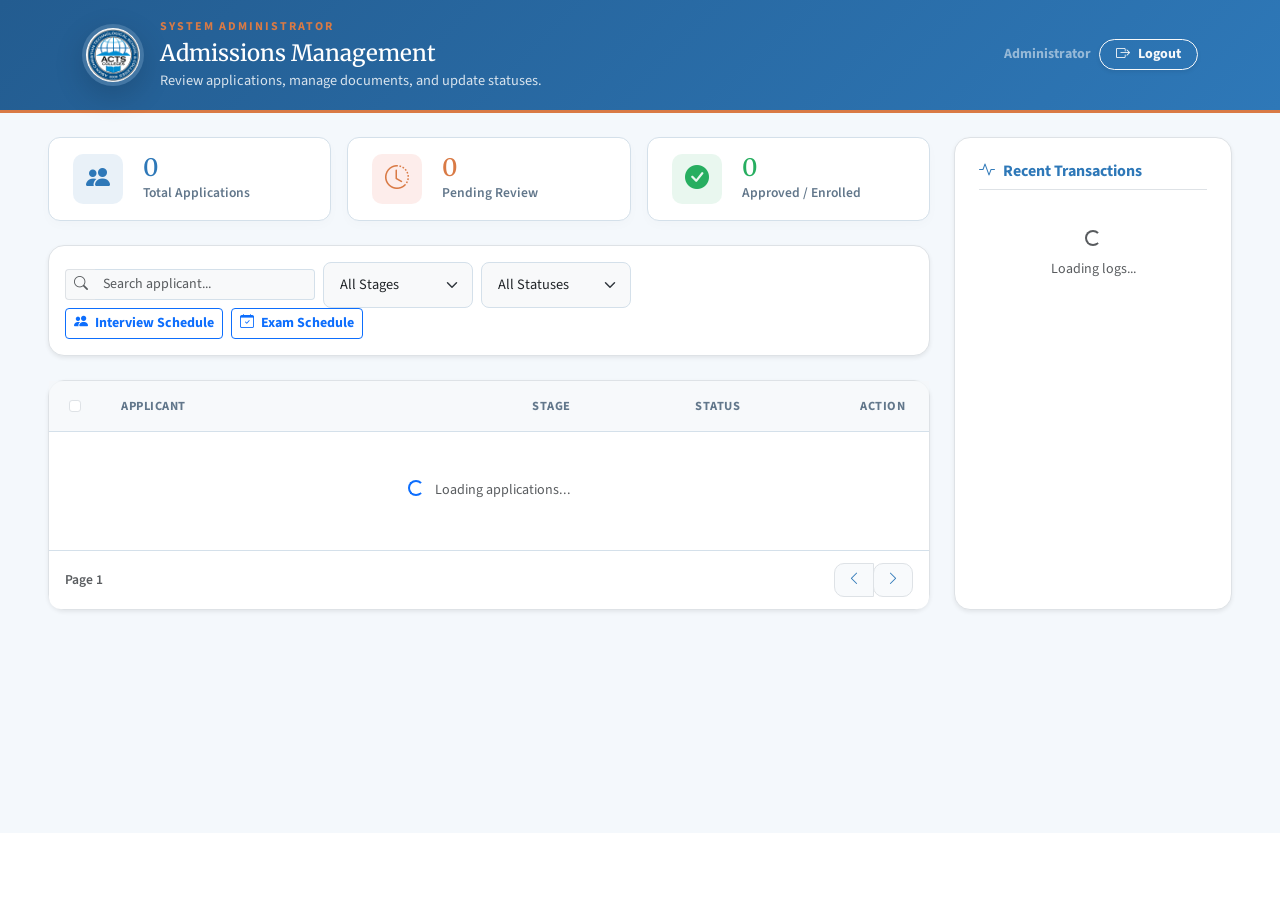
==== admin.html @ 52939435 "Initial commit for frontend only site" ====
<!DOCTYPE html>
<html lang="en">

<head>
  <meta charset="UTF-8" />
  <meta name="viewport" content="width=device-width, initial-scale=1.0" />
  <title>ACTS Colleges Admin Dashboard</title>
  <link href="https://cdn.jsdelivr.net/npm/bootstrap@5.3.2/dist/css/bootstrap.min.css" rel="stylesheet" />
  <link href="https://cdn.jsdelivr.net/npm/bootstrap-icons@1.11.3/font/bootstrap-icons.min.css" rel="stylesheet" />
  <link
    href="https://fonts.googleapis.com/css2?family=Merriweather:wght@700;900&family=Source+Sans+3:wght@300;400;500;600;700&display=swap"
    rel="stylesheet" />
  <link rel="icon" href="image/logo1.png">
  <link rel="stylesheet" href="css/styles.css" />
  <link rel="stylesheet" href="css/admissions.css" />
  <link rel="stylesheet" href="css/dashboard.css" />
  <link rel="stylesheet" href="css/admin.css" />
</head>

<body>

  <header class="portal-shell">
    <div class="container">
      <div class="portal-shell-inner">
        <div class="portal-brand">
          <img src="image/logo.png" alt="ACTS Colleges" onerror="this.style.display='none'" />
          <div>
            <span class="portal-kicker" style="color:var(--red)">System Administrator</span>
            <h2>Admissions Management</h2>
            <p>Review applications, manage documents, and update statuses.</p>
          </div>
        </div>
        <div class="col-6 text-end">
          <div class="d-flex justify-content-end align-items-center gap-2">
            <span class="text-white-50 small fw-bold d-none d-sm-inline">Administrator</span>
            <button class="btn btn-outline-light btn-sm fw-bold px-3 shadow-sm rounded-pill d-flex align-items-center gap-2" onclick="promptLogout()">
              <i class="bi bi-box-arrow-right"></i> Logout
            </button>
          </div>
        </div>
      </div>
    </div>
  </header>

  <section class="py-4" style="background:var(--off); min-height:80vh">
    <div class="container-fluid px-4 px-xl-5">

      <div class="row g-4">
        <!-- Main Content Area -->
        <div class="col-xl-9 col-lg-8">
          
          <!-- Stats Row -->
          <div class="row g-3 mb-4">
            <div class="col-md-4">
              <div class="admin-stat-card py-3">
                <div class="admin-stat-icon"><i class="bi bi-people-fill"></i></div>
                <div class="admin-stat-info">
                  <h3 id="statTotal" class="mb-0">0</h3>
                  <p class="mb-0 text-sm">Total Applications</p>
                </div>
              </div>
            </div>
            <div class="col-md-4">
              <div class="admin-stat-card py-3">
                <div class="admin-stat-icon" style="background:rgba(231,76,60,0.1); color:var(--red)"><i
                    class="bi bi-clock-history"></i></div>
                <div class="admin-stat-info">
                  <h3 id="statPending" style="color:var(--red)" class="mb-0">0</h3>
                  <p class="mb-0 text-sm">Pending Review</p>
                </div>
              </div>
            </div>
            <div class="col-md-4">
              <div class="admin-stat-card py-3">
                <div class="admin-stat-icon" style="background:rgba(39,174,96,0.1); color:#27ae60"><i
                    class="bi bi-check-circle-fill"></i></div>
                <div class="admin-stat-info">
                  <h3 id="statApproved" style="color:#27ae60" class="mb-0">0</h3>
                  <p class="mb-0 text-sm">Approved / Enrolled</p>
                </div>
              </div>
            </div>
          </div>

          <!-- Toolbar -->
             <div class="d-flex flex-wrap justify-content-between align-items-center mb-3 bg-white p-3 rounded-4 border shadow-sm">
             <div class="d-flex gap-2 align-items-center mb-2 mb-md-0">
                 <div class="input-group input-group-sm" style="width: 250px;">
                    <span class="input-group-text bg-light border-end-0"><i class="bi bi-search text-muted"></i></span>
                    <input type="text" id="searchApp" class="form-control border-start-0 bg-light" placeholder="Search applicant...">
                 </div>
                 <select id="filterStage" class="form-select form-select-sm bg-light" style="width: 150px;">
                     <option value="">All Stages</option>
                     <option value="Intake">Intake (New)</option>
                     <option value="Assessment">Assessment</option>
                     <option value="Decision">Decision Locked</option>
                 </select>
                 <select id="filterStatus" class="form-select form-select-sm bg-light" style="width: 150px;">
                     <option value="">All Statuses</option>
                     <option value="Pending">Pending</option>
                     <option value="Under Review">Under Review</option>
                     <option value="Documents Reviewed">Documents Reviewed</option>
                     <option value="Exam Scheduled">Exam Scheduled</option>
                     <option value="Approved">Approved</option>
                     <option value="Enrolled">Enrolled</option>
                 </select>
             </div>
             <div class="d-flex gap-2">
                 <button class="btn btn-outline-primary btn-sm fw-bold" onclick="openBulkInterviewModal()"><i class="bi bi-people-fill me-1"></i> Interview Schedule</button>
                 <button class="btn btn-outline-primary btn-sm fw-bold" onclick="openBulkExamModal()"><i class="bi bi-calendar-check me-1"></i> Exam Schedule</button>
             </div>
          </div>

          <!-- Applications Table -->
          <div class="table-container shadow-sm border rounded-4 overflow-visible">
            <table class="table table-hover mb-0 align-middle">
              <thead class="table-light">
                <tr>
                  <th style="width: 40px;" class="text-center"><input class="form-check-input" type="checkbox" id="selectAll"></th>
                  <th style="width: 45%;">Applicant</th>
                  <th style="width: 20%;" class="text-center">Stage</th>
                  <th style="width: 20%;" class="text-center">Status</th>
                  <th style="width: 15%;" class="text-end pe-4">Action</th>
                </tr>
              </thead>
              <tbody id="appTableBody">
                <tr>
                  <td colspan="5" class="text-center py-5 text-muted">
                    <div class="spinner-border spinner-border-sm text-primary me-2" role="status"></div> Loading applications...
                  </td>
                </tr>
              </tbody>
            </table>
            <div class="table-footer d-flex justify-content-between align-items-center">
              <div class="small text-muted" id="pageInfo">Page 1</div>
              <div class="btn-group">
                <button class="btn btn-sm btn-light border fw-bold" id="btnPrevPage"><i class="bi bi-chevron-left"></i></button>
                <button class="btn btn-sm btn-light border fw-bold" id="btnNextPage"><i class="bi bi-chevron-right"></i></button>
              </div>
            </div>
          </div>

        </div>

        <!-- Sidebar -->
        <div class="col-xl-3 col-lg-4">
          <div class="bg-white rounded-4 border h-100 p-4 shadow-sm d-flex flex-column">
             <h6 class="fw-bold mb-3 border-bottom pb-2" style="color:var(--blue)">
                <i class="bi bi-activity me-2"></i>Recent Transactions
             </h6>
             <div id="recentTransactionsList" class="flex-grow-1 overflow-auto" style="max-height: 600px;">
                <div class="text-center py-4 text-muted small">
                   <div class="spinner-border spinner-border-sm mb-2" role="status"></div><br>Loading logs...
                </div>
             </div>
          </div>
        </div>

      </div>

    </div>
  </section>

  <!-- Application Detail Modal -->
  <div class="modal fade" id="appModal" tabindex="-1">
    <div class="modal-dialog modal-lg">
      <div class="modal-content">
        <div class="modal-header border-bottom">
          <h5 class="modal-title" style="font-family:'Merriweather',serif; color:var(--blue); font-weight:700">
            <i class="bi bi-person-vcard text-danger me-2"></i>Application Details
          </h5>
          <button type="button" class="btn-close" data-bs-dismiss="modal"></button>
        </div>
        <div class="modal-body bg-light">

          <!-- Nav Tabs -->
          <ul class="nav nav-tabs nav-pills w-100 nav-fill mb-4 gap-2" id="appTabs" role="tablist">
            <li class="nav-item" role="presentation">
              <button class="nav-link active fw-bold border rounded-pill" id="tab-overview" data-bs-toggle="tab" data-bs-target="#pane-overview" type="button"><i class="bi bi-person-lines-fill me-2"></i>Overview</button>
            </li>
            <li class="nav-item" role="presentation">
              <button class="nav-link fw-bold border rounded-pill" id="tab-docs" data-bs-toggle="tab" data-bs-target="#pane-docs" type="button"><i class="bi bi-folder-fill me-2"></i>Documents</button>
            </li>
            <li class="nav-item" role="presentation">
              <button class="nav-link fw-bold border rounded-pill" id="tab-assess" data-bs-toggle="tab" data-bs-target="#pane-assess" type="button"><i class="bi bi-clipboard2-data-fill me-2"></i>Assessments</button>
            </li>
            <li class="nav-item" role="presentation">
              <button class="nav-link fw-bold border rounded-pill" id="tab-notes" data-bs-toggle="tab" data-bs-target="#pane-notes" type="button"><i class="bi bi-chat-quote-fill me-2"></i>Notes</button>
            </li>
          </ul>

          <div class="tab-content" id="appTabsContent">

            <!-- 1. OVERVIEW PANE -->
            <div class="tab-pane fade show active" id="pane-overview" role="tabpanel">
              <div class="row g-4 mb-3">
                <div class="col-md-6">
                  <div class="bg-white p-3 rounded-4 border h-100 shadow-sm">
                    <h6 class="fw-bold mb-3 text-primary border-bottom pb-2">Applicant Info</h6>
                    <div class="mb-2" id="studentIdContainer" style="display:none;"><small class="text-success fw-bold d-block">Official Student ID</small><strong id="mStudentID" class="text-success fs-5"></strong></div>
                    <div class="mb-2"><small class="text-muted d-block">Full Name</small><strong id="mName"></strong></div>
                    <div class="mb-2"><small class="text-muted d-block">Reference</small><span id="mRef" class="badge bg-secondary"></span></div>
                    <div class="mb-2"><small class="text-muted d-block">Email</small><span id="mEmail"></span></div>
                    <div class="mb-2"><small class="text-muted d-block">Contact</small><span id="mContact"></span></div>
                  </div>
                </div>
                <div class="col-md-6">
                  <div class="bg-white p-3 rounded-4 border h-100 shadow-sm">
                    <h6 class="fw-bold mb-3 text-primary border-bottom pb-2">Academic Profile</h6>
                    <div class="mb-2"><small class="text-muted d-block">Program</small><strong id="mProgram"></strong></div>
                    <div class="mb-2"><small class="text-muted d-block">Applicant Type</small><span id="mType"></span></div>
                    <div class="mb-2"><small class="text-muted d-block">Last School</small><span id="mSchool"></span></div>
                    <div class="mb-2"><small class="text-muted d-block">Gen. Average</small><span id="mAvg"></span></div>
                  </div>
                </div>
              </div>

              <!-- Update Status Form -->
              <div class="bg-white p-4 rounded-4 border border-primary shadow-sm" style="background:rgba(46,120,184,0.02) !important">
                <h6 class="fw-bold mb-3 text-primary border-bottom pb-2"><i class="bi bi-pencil-square me-2"></i>Update Application Status</h6>
                <form id="updateStatusForm" onsubmit="handleUpdateStatus(event)">
                  <input type="hidden" id="editAppId" />
                  <div class="row g-3">
                    <div class="col-12">
                      <label class="form-label fw-bold small text-muted">Status</label>
                      <select class="form-select text-sm shadow-sm" id="editStatus" required>
                        <option value="Pending">Pending</option>
                        <option value="Under Review">Under Review</option>
                        <option value="Documents Reviewed">Documents Reviewed</option>
                        <option value="Approved">Approved</option>
                        <option value="Enrolled">Enrolled</option>
                      </select>
                    </div>
                    <div class="col-12 text-end mt-4">
                      <button type="submit" class="btn btn-primary px-4 fw-bold rounded-pill shadow-sm">Save Changes</button>
                    </div>
                  </div>
                </form>
              </div>
            </div>

            <!-- 2. DOCUMENTS PANE -->
            <div class="tab-pane fade" id="pane-docs" role="tabpanel">
              <div class="bg-white p-4 rounded-4 border shadow-sm">
                <h6 class="fw-bold mb-4 text-primary border-bottom pb-2"><i class="bi bi-images me-2"></i>Uploaded Documents</h6>
                <div id="mDocs" class="d-flex flex-column gap-3"></div>
              </div>
            </div>

            <!-- 3. ASSESSMENTS PANE -->
            <div class="tab-pane fade" id="pane-assess" role="tabpanel">
              <div class="row g-3">
                <div class="col-12">
                  <div class="bg-white p-4 rounded-4 border border-success border-opacity-25 shadow-sm mt-2">
                    <h6 class="fw-bold mb-3 text-success border-bottom pb-2"><i class="bi bi-star-fill me-2"></i>Reviewer Evaluation & Final Recommendation</h6>
                    <form id="evaluationForm" onsubmit="handleEvaluationSubmit(event)">
                      <div class="row g-3 mb-3">
                        <div class="col-md-4">
                          <label class="form-label small fw-bold text-muted">Academic Rating (1-5)</label>
                          <input type="number" step="0.1" min="1" max="5" class="form-control text-sm" id="evalAcademic" required />
                        </div>
                        <div class="col-md-4">
                          <label class="form-label small fw-bold text-muted">Interview Rating (1-5)</label>
                          <input type="number" step="0.1" min="1" max="5" class="form-control text-sm" id="evalInterview" required />
                        </div>
                        <div class="col-md-4">
                          <label class="form-label small fw-bold text-muted">Extracurricular Rating (1-5)</label>
                          <input type="number" step="0.1" min="1" max="5" class="form-control text-sm" id="evalExtracur" required />
                        </div>
                      </div>
                      <div class="mb-3">
                        <label class="form-label small fw-bold text-muted">Reviewer Notes</label>
                        <textarea class="form-control text-sm" id="evalNotes" rows="3" placeholder="Notes on applicant's fit..."></textarea>
                      </div>
                      <div class="mb-4">
                        <label class="form-label small fw-bold text-muted">Final Recommendation</label>
                        <select class="form-select fw-bold shadow-sm" id="evalRecommendation" style="color:var(--blue)">
                          <option value="Approve" class="text-success">Approve for Admission</option>
                          <option value="Waitlist" class="text-warning">Waitlist</option>
                          <option value="Reject" class="text-danger">Reject</option>
                        </select>
                      </div>
                      
                      <button type="submit" class="btn btn-success btn-sm w-100 fw-bold rounded-pill shadow-sm"><i class="bi bi-floppy me-2"></i>Save Final Evaluation</button>
                    </form>

                    <hr class="my-3 text-success opacity-25">
                    <div id="decisionPublishedMsg" class="alert alert-primary py-2 mb-0 d-none text-center">
                      <i class="bi bi-check-circle-fill me-2"></i>Official Decision Published
                    </div>
                    <button type="button" id="btnPublishDecision" class="btn btn-primary w-100 fw-bold d-none rounded-pill shadow-sm" onclick="handlePublishDecision()">
                      <i class="bi bi-envelope-paper-fill me-2"></i>Publish Official Decision to Applicant
                    </button>
                  </div>
                </div>
              </div>
            </div>

            <!-- 4. NOTES PANE -->
            <div class="tab-pane fade" id="pane-notes" role="tabpanel">
              <div class="bg-white p-4 rounded-4 border shadow-sm h-100 d-flex flex-column">
                 <h6 class="fw-bold mb-3 text-dark border-bottom pb-2"><i class="bi bi-chat-quote-fill me-2"></i>Internal Admin Notes</h6>
                 <div id="mNotesList" class="flex-grow-1 overflow-auto px-2 mb-4" style="min-height: 250px; max-height: 500px;">
                    <!-- JS injected notes -->
                 </div>
                 <form id="addNoteForm" onsubmit="handleAddNote(event)" class="mt-auto border-top pt-3">
                    <label class="form-label small fw-bold text-muted">Add New Note</label>
                    <div class="input-group shadow-sm">
                       <input type="text" class="form-control border-end-0 bg-light" id="newAdminNote" placeholder="Type internal remarks..." required>
                       <button class="btn btn-primary fw-bold px-4" type="submit">Post Note <i class="bi bi-send ms-1"></i></button>
                    </div>
                 </form>
              </div>
            </div>

          </div>

        </div>
      </div>
    </div>
  </div>

  <!-- Bulk Exam Modal -->
  <div class="modal fade" id="bulkExamModal" tabindex="-1">
    <div class="modal-dialog modal-dialog-centered modal-sm">
      <div class="modal-content text-center" style="border:none; border-radius:12px; overflow:hidden">
        <div class="modal-header border-0 pb-0 justify-content-center mt-3">
          <div style="background:#e8f4fd; width:60px; height:60px; border-radius:50%; display:flex; align-items:center; justify-content:center; color:var(--blue); font-size:1.8rem;">
            <i class="bi bi-calendar-check"></i>
          </div>
        </div>
        <form onsubmit="submitBulkExam(event)">
          <div class="modal-body pt-3 pb-2 text-start px-4">
            <h5 class="fw-bold text-dark text-center mb-3" style="font-family:'Merriweather',serif">Bulk Schedule Exam</h5>
            <p class="text-muted text-center mb-3" style="font-size:0.85rem">Scheduling exam for <strong id="bulkExamCount" class="text-primary fs-5">0</strong> selected applicants.</p>
            <div class="mb-3">
               <label class="form-label small fw-bold text-muted">Select Date & Time</label>
               <input type="datetime-local" class="form-control text-sm shadow-sm border-primary" id="bulkExamDate" required>
            </div>
          </div>
          <div class="modal-footer border-0 pt-0 pb-4 justify-content-center flex-nowrap gap-2 px-4">
            <button type="button" class="btn btn-light border fw-bold w-50" data-bs-dismiss="modal">Cancel</button>
            <button type="submit" class="btn btn-primary fw-bold w-50" id="btnSubmitBulk">Schedule</button>
          </div>
        </form>
      </div>
    </div>
  </div>

  <!-- Bulk Interview Modal -->
  <div class="modal fade" id="bulkInterviewModal" tabindex="-1">
    <div class="modal-dialog modal-dialog-centered modal-sm">
      <div class="modal-content text-center" style="border:none; border-radius:12px; overflow:hidden">
        <div class="modal-header border-0 pb-0 justify-content-center mt-3">
          <div style="background:#eaf4fc; width:60px; height:60px; border-radius:50%; display:flex; align-items:center; justify-content:center; color:var(--blue); font-size:1.8rem;">
            <i class="bi bi-people-fill"></i>
          </div>
        </div>
        <form onsubmit="submitBulkInterview(event)">
          <div class="modal-body pt-3 pb-2 text-start px-4">
            <h5 class="fw-bold text-dark text-center mb-3" style="font-family:'Merriweather',serif">Bulk Schedule Interview</h5>
            <p class="text-muted text-center mb-3" style="font-size:0.85rem">Scheduling interviews for <strong id="bulkInterviewCount" class="text-primary fs-5">0</strong> selected applicants.</p>
            <div class="mb-3">
               <label class="form-label small fw-bold text-muted">Select Date & Time</label>
               <input type="datetime-local" class="form-control text-sm shadow-sm border-primary" id="bulkIntDate" required>
            </div>
            <div class="mb-3">
               <label class="form-label small fw-bold text-muted">Meeting Link / Location (optional)</label>
               <input type="text" class="form-control text-sm shadow-sm" id="bulkIntLink" placeholder="Zoom/Meet link or room">
            </div>
            <div class="mb-2">
               <label class="form-label small fw-bold text-muted">Status</label>
               <select class="form-select text-sm shadow-sm" id="bulkIntStatus">
                 <option>Scheduled</option>
                 <option>Completed</option>
                 <option>No Show</option>
                 <option>Cancelled</option>
               </select>
            </div>
          </div>
          <div class="modal-footer border-0 pt-0 pb-4 justify-content-center flex-nowrap gap-2 px-4">
            <button type="button" class="btn btn-light border fw-bold w-50" data-bs-dismiss="modal">Cancel</button>
            <button type="submit" class="btn btn-primary fw-bold w-50" id="btnSubmitBulkInterview">Save</button>
          </div>
        </form>
      </div>
    </div>
  </div>

  <!-- Delete Application Modal -->
  <div class="modal fade" id="deleteAppModal" tabindex="-1">
    <div class="modal-dialog modal-dialog-centered modal-sm">
      <div class="modal-content text-center" style="border:none; border-radius:12px; overflow:hidden">
        <div class="modal-header border-0 pb-0 justify-content-center mt-3">
          <div
            style="background:#fde8e8; width:60px; height:60px; border-radius:50%; display:flex; align-items:center; justify-content:center; color:var(--red); font-size:1.8rem;">
            <i class="bi bi-exclamation-triangle-fill"></i>
          </div>
        </div>
        <div class="modal-body pt-3 pb-2">
          <h5 class="fw-bold text-dark mb-2" style="font-family:'Merriweather',serif">Delete Application?</h5>
          <p class="text-muted small mb-0" id="deleteAppText">Are you sure you want to permanently delete this
            application? All uploaded documents will be lost. This cannot be undone.</p>
        </div>
        <div class="modal-footer border-0 pt-0 pb-4 justify-content-center flex-nowrap gap-2">
          <button type="button" class="btn btn-light border fw-bold w-50" data-bs-dismiss="modal">Cancel</button>
          <button type="button" class="btn btn-danger fw-bold w-50" id="confirmDeleteAppBtn">Yes, Delete</button>
        </div>
      </div>
    </div>
  </div>

  <!-- Logout Confirmation Modal -->
  <div class="modal fade" id="logoutConfirmModal" tabindex="-1">
    <div class="modal-dialog modal-dialog-centered modal-sm">
      <div class="modal-content text-center" style="border:none; border-radius:12px; overflow:hidden">
        <div class="modal-header border-0 pb-0 justify-content-center mt-3">
          <div style="background:#eaf4fc; width:60px; height:60px; border-radius:50%; display:flex; align-items:center; justify-content:center; color:var(--blue); font-size:1.8rem;">
            <i class="bi bi-box-arrow-right"></i>
          </div>
        </div>
        <div class="modal-body pt-3 pb-2">
          <h5 class="fw-bold text-dark mb-2" style="font-family:'Merriweather',serif">Log Out?</h5>
          <p class="text-muted small mb-0">Are you sure you want to securely log out of the Admin Portal?</p>
        </div>
        <div class="modal-footer border-0 pt-0 pb-4 justify-content-center flex-nowrap gap-2">
          <button type="button" class="btn btn-light border fw-bold w-50" data-bs-dismiss="modal">Cancel</button>
          <button type="button" class="btn btn-primary fw-bold w-50" onclick="handleLogout()">Log Out</button>
        </div>
      </div>
    </div>
  </div>

  <script src="https://cdn.jsdelivr.net/npm/bootstrap@5.3.2/dist/js/bootstrap.bundle.min.js"></script>
  <script>
    let applicationsData = [];
    let filteredApps = [];
    let currentPage = 1;
    const pageSize = 10;
    let modalInstance = null;
    let deleteAppId = null;
    let deleteModalInstance = null;
    let logoutModalInstance = null;
    let bulkModalInstance = null;
    let bulkInterviewModalInstance = null;


    window.addEventListener('load', () => {
      modalInstance = new bootstrap.Modal(document.getElementById('appModal'));
      deleteModalInstance = new bootstrap.Modal(document.getElementById('deleteAppModal'));
      logoutModalInstance = new bootstrap.Modal(document.getElementById('logoutConfirmModal'));
      bulkModalInstance = new bootstrap.Modal(document.getElementById('bulkExamModal'));
      bulkInterviewModalInstance = new bootstrap.Modal(document.getElementById('bulkInterviewModal'));
      loadAdminData();
      setInterval(loadAdminData, 10000);

      // Select All Checkbox
      const selectAll = document.getElementById('selectAll');
      if (selectAll) {
         selectAll.addEventListener('change', (e) => {
            const checks = document.querySelectorAll('.bulk-check');
            checks.forEach(c => c.checked = e.target.checked);
         });
      }

      // Pagination buttons
      document.getElementById('btnPrevPage').addEventListener('click', () => changePage(currentPage - 1));
      document.getElementById('btnNextPage').addEventListener('click', () => changePage(currentPage + 1));
    });

    async function loadAdminData() {
      // --- Demo Intercept ---
      if (localStorage.getItem('demoSession') === 'admin') {
        const demoData = {
          success: true,
          stats: { total: 150, pending: 45, approved: 105 },
          applications: [
            { id: 1, fullName: 'Demo Student 1', reference_number: 'ACTS-2026-001', email: 'student1@test.com', status: 'Pending', statusClass: 'status-pending', submittedAt: new Date().toISOString(), contact: '0912 345 6789', program: 'BS Information Technology', applicantType: 'New Student', school: 'Demo High', average: '90' },
            { id: 2, fullName: 'Demo Student 2', reference_number: 'ACTS-2026-002', email: 'student2@test.com', status: 'Approved', statusClass: 'status-approved', submittedAt: new Date().toISOString(), contact: '0912 345 6789', program: 'BS Computer Science', applicantType: 'New Student', school: 'Demo High', average: '95' }
          ],
          recentTransactions: [
            { reference_number: 'ACTS-2026-001', first_name: 'Demo', last_name: 'Student 1', title: 'Application Submitted', created_at: new Date().toISOString() }
          ]
        };
        document.getElementById('statTotal').textContent = demoData.stats.total;
        document.getElementById('statPending').textContent = demoData.stats.pending;
        document.getElementById('statApproved').textContent = demoData.stats.approved;

        applicationsData = demoData.applications;
        filteredApps = applicationsData;
        currentPage = 1;
        renderTable(filteredApps, currentPage);
        if (demoData.recentTransactions) renderRecentTransactions(demoData.recentTransactions);
        return;
      }
      // ----------------------
      try {
        const res = await fetch('api/get_admin_data.php', { cache: 'no-store' });
        const data = await res.json();

        if (!data.success) {
          window.location.href = 'admissions.html';
          return;
        }

        document.getElementById('statTotal').textContent = data.stats.total;
        document.getElementById('statPending').textContent = data.stats.pending;
        document.getElementById('statApproved').textContent = data.stats.approved;

        applicationsData = data.applications;
        filteredApps = applicationsData;
        currentPage = 1;
        renderTable(filteredApps, currentPage);
        if (data.recentTransactions) renderRecentTransactions(data.recentTransactions);
      } catch (err) {
        alert('Failed to load admin data. Is Laragon running?');
        console.error(err);
      }
    }

    function renderRecentTransactions(logs) {
      const container = document.getElementById('recentTransactionsList');
      if (!container) return;
      logs = logs.filter(log => (log.title || '').toLowerCase() !== 'under review by registrar');
      container.innerHTML = '';
      if (logs.length === 0) {
        container.innerHTML = '<div class="text-muted small text-center py-4">No recent activity.</div>';
        return;
      }
      logs.forEach(log => {
        const d = new Date(log.created_at).toLocaleString('en-US', { month: 'short', day: 'numeric', hour: 'numeric', minute: '2-digit' });
        const div = document.createElement('div');
        div.className = 'border-bottom pb-2 mb-2';
        div.innerHTML = `
          <div class="fw-bold small" style="color:var(--blue)">Ref: ${log.reference_number}</div>
          <div class="small fw-semibold">${log.first_name} ${log.last_name}</div>
          <div class="text-muted" style="font-size:0.75rem">${log.title}</div>
          <div class="text-muted mt-1" style="font-size:0.7rem"><i class="bi bi-clock"></i> ${d}</div>
        `;
        container.appendChild(div);
      });
    }

    function getAppStage(app) {
      let stage = 'Intake';
      if (app.documents && app.documents.length > 0) stage = 'Documents';
      const sStat = (app.status || '').toLowerCase();
      if (sStat.includes('document')) stage = 'Documents';
      if (app.interview || app.evaluation || sStat.includes('exam')) stage = 'Assessment';
      if (app.decision) stage = 'Decision';
      return stage;
    }

    function filterApplications() {
      const q = (document.getElementById('searchApp').value || '').toLowerCase();
      const st = document.getElementById('filterStage').value;
      const statusFilter = document.getElementById('filterStatus').value;

      filteredApps = applicationsData.filter(app => {
         const matchSearch = String(app.reference_number).toLowerCase().includes(q) || 
                             String(app.fullName).toLowerCase().includes(q) || 
                             String(app.email).toLowerCase().includes(q);
         const matchStage = st ? getAppStage(app) === st : true;
         const matchStatus = statusFilter ? app.status === statusFilter : true;
         return matchSearch && matchStage && matchStatus;
      });
      currentPage = 1;
      renderTable(filteredApps, currentPage);
    }

    function renderTable(apps, page = 1) {
      const tbody = document.getElementById('appTableBody');
      tbody.innerHTML = '';

      if (!apps || apps.length === 0) {
        tbody.innerHTML = '<tr><td colspan="5" class="text-center py-4 text-muted">No applications found.</td></tr>';
        updatePagination(0, page);
        return;
      }

      const total = apps.length;
      const totalPages = Math.max(1, Math.ceil(total / pageSize));
      const safePage = Math.min(Math.max(1, page), totalPages);
      currentPage = safePage;
      const start = (safePage - 1) * pageSize;
      const pageItems = apps.slice(start, start + pageSize);

      apps.forEach((app, index) => {
        if (index < start || index >= start + pageSize) return;
        // We use the actual index in the global applicationsData array for the modal, so we find it:
        const globalIndex = applicationsData.findIndex(a => a.id === app.id);
        const tr = document.createElement('tr');

        let badgeColor = 'bg-secondary';
        if (app.statusClass.includes('pending')) badgeColor = 'bg-warning text-dark';
        if (app.statusClass.includes('approved') || app.status.toLowerCase().includes('enrolled')) badgeColor = 'bg-success';
        if (app.status.toLowerCase().includes('exam') || app.statusClass.includes('status-exam')) badgeColor = 'bg-info text-dark';
        if (app.statusClass.includes('danger')) badgeColor = 'bg-danger';

        const submitDate = new Date(app.submittedAt).toLocaleDateString('en-PH', { month: 'short', day: 'numeric', year: 'numeric' });
        const stage = getAppStage(app);
        
        // Stage Badge Color
        let stageColor = 'bg-light text-dark border';
        if (stage === 'Documents') stageColor = 'bg-primary text-white';
        if (stage === 'Assessment') stageColor = 'bg-info text-dark';
        if (stage === 'Decision') stageColor = 'bg-success text-white';

        tr.innerHTML = `
          <td class="text-center"><input class="form-check-input bulk-check" type="checkbox" value="${app.id}"></td>
          <td>
            <div class="fw-bold text-truncate" style="color:var(--blue); max-width: 250px;">${app.fullName}</div>
            <div class="text-muted" style="font-size:0.75rem">${app.reference_number} • ${app.email}</div>
          </td>
          <td class="text-center"><span class="badge ${stageColor} rounded-pill px-3 py-2 w-100" style="max-width: 100px; font-size: 0.75rem;">${stage}</span></td>
          <td class="text-center"><span class="badge ${badgeColor} rounded-pill px-3 py-2 w-100 text-truncate" style="max-width: 120px; font-size: 0.75rem;">${app.status}</span></td>
          <td class="text-end text-nowrap pe-4">
            <div class="dropdown">
              <button class="btn btn-sm btn-light border dropdown-toggle fw-bold text-muted shadow-sm" type="button" data-bs-toggle="dropdown">
                Actions
              </button>
              <ul class="dropdown-menu dropdown-menu-end shadow-sm border-0" style="border-radius:12px;">
                <li><a class="dropdown-item fw-bold text-primary py-2" href="#" onclick="openAppModal(${globalIndex}); return false;"><i class="bi bi-person-vcard-fill me-2"></i> View & Process</a></li>
                <li><hr class="dropdown-divider"></li>
                <li><a class="dropdown-item text-danger fw-bold py-2" href="#" onclick="handleDeleteApp(${app.id}, '${(app.fullName || '').replace(/'/g, "\\'")}'); return false;"><i class="bi bi-trash3-fill me-2"></i> Delete Application</a></li>
              </ul>
            </div>
          </td>
        `;
        tbody.appendChild(tr);
      });

      updatePagination(total, safePage);
      const selectAll = document.getElementById('selectAll');
      if (selectAll) selectAll.checked = false;
    }

    function updatePagination(totalItems, page) {
      const totalPages = Math.max(1, Math.ceil(totalItems / pageSize));
      const pageInfo = document.getElementById('pageInfo');
      if (pageInfo) pageInfo.textContent = `Page ${totalItems === 0 ? 0 : page} of ${totalPages} • ${totalItems} record(s)`;
      document.getElementById('btnPrevPage').disabled = page <= 1 || totalItems === 0;
      document.getElementById('btnNextPage').disabled = page >= totalPages || totalItems === 0;
    }

    function changePage(nextPage) {
      renderTable(filteredApps, nextPage);
    }

    // Attach Search / Filter Events
    document.getElementById('searchApp').addEventListener('input', filterApplications);
    document.getElementById('filterStage').addEventListener('change', filterApplications);
    document.getElementById('filterStatus').addEventListener('change', filterApplications);

    function openAppModal(index) {
      const app = applicationsData[index];
      if (!app) return;

      document.getElementById('mName').textContent = app.fullName;
      document.getElementById('mRef').textContent = app.reference_number;
      document.getElementById('mEmail').textContent = app.email;

      // Enrollment Check
      if (app.enrollment) {
          document.getElementById('studentIdContainer').style.display = 'block';
          document.getElementById('mStudentID').textContent = app.enrollment.student_id;
      } else {
          document.getElementById('studentIdContainer').style.display = 'none';
      }
      document.getElementById('mContact').textContent = app.contact;

      document.getElementById('mProgram').textContent = app.program;
      document.getElementById('mType').textContent = app.applicantType;
      document.getElementById('mSchool').textContent = app.school;
      document.getElementById('mAvg').textContent = app.average || 'N/A';

      // Docs
      const docsContainer = document.getElementById('mDocs');
      docsContainer.innerHTML = '';
      if (app.documents && app.documents.length > 0) {
        app.documents.forEach(doc => {
          const row = document.createElement('div');
          row.className = 'd-flex align-items-center justify-content-between border p-3 mb-2 rounded-4 bg-light shadow-sm';
          
          let badgeColor = 'bg-warning text-dark';
          let docStatus = doc.status || 'Pending';
          if (docStatus === 'Approved') badgeColor = 'bg-success';
          if (docStatus === 'Rejected') badgeColor = 'bg-danger';

          row.innerHTML = `
            <div class="d-flex align-items-center gap-2">
              <a href="${doc.file_path}" target="_blank" class="text-decoration-none fw-bold"><i class="bi bi-file-earmark-text"></i> ${doc.label}</a>
              <span class="badge ${badgeColor}">${docStatus}</span>
            </div>
            <div class="d-flex gap-2">
              <button class="btn btn-sm btn-success fw-bold px-3 rounded-pill shadow-sm" onclick="reviewDocument(${doc.id}, 'Approved')" title="Approve">
                Approve
              </button>
              <button class="btn btn-sm btn-outline-danger fw-bold px-3 rounded-pill shadow-sm" onclick="reviewDocument(${doc.id}, 'Rejected')" title="Reject & Request Resubmission">
                Reject & Resubmit
              </button>
            </div>
          `;
          docsContainer.appendChild(row);
        });
      } else {
        docsContainer.innerHTML = '<span class="text-muted small">No documents uploaded yet.</span>';
      }

      // Notes Setup
      const notesContainer = document.getElementById('mNotesList');
      notesContainer.innerHTML = '';
      if (app.notes && app.notes.length > 0) {
         app.notes.forEach(nn => {
            const d = new Date(nn.created_at).toLocaleString('en-US', { month: 'short', day: 'numeric', hour: 'numeric', minute:'2-digit' });
            notesContainer.innerHTML += `
               <div class="mb-3 border-bottom pb-2">
                  <div class="d-flex justify-content-between">
                     <strong class="text-primary small"><i class="bi bi-person-fill"></i> ${nn.admin_email}</strong>
                     <span class="text-muted" style="font-size:0.7rem">${d}</span>
                  </div>
                  <div class="text-dark small mt-1 ps-3" style="border-left: 2px solid var(--blue);">${nn.note}</div>
               </div>
            `;
         });
      } else {
         notesContainer.innerHTML = '<div class="text-muted small text-center py-3">No administrative notes yet.</div>';
      }

      // Form Setup

        document.getElementById('editAppId').value = app.id;
        const allowedStatuses = ['Pending','Under Review','Documents Reviewed','Approved','Enrolled'];
        document.getElementById('editStatus').value = allowedStatuses.includes(app.status) ? app.status : 'Pending';

        // Populate Evaluation if exists
        const eAcademic = document.getElementById('evalAcademic');
        const eInterview = document.getElementById('evalInterview');
        const eExtracur = document.getElementById('evalExtracur');
      const eNotes = document.getElementById('evalNotes');
      const eRec = document.getElementById('evalRecommendation');
      if (app.evaluation) {
          eAcademic.value = app.evaluation.academic_rating || '';
          eInterview.value = app.evaluation.interview_rating || '';
          eExtracur.value = app.evaluation.extracurricular_rating || '';
          eNotes.value = app.evaluation.evaluator_notes || '';
          eRec.value = app.evaluation.final_recommendation || 'Waitlist';
      } else {
          eAcademic.value = ''; eInterview.value = ''; eExtracur.value = ''; eNotes.value = ''; eRec.value = 'Waitlist';
      }

      // Show Publish Decision button if Evaluated but not yet Published
      const btnPublish = document.getElementById('btnPublishDecision');
      const msgPublished = document.getElementById('decisionPublishedMsg');
      
      if (app.decision) {
          // Already published
          btnPublish.classList.add('d-none');
          msgPublished.classList.remove('d-none');
          msgPublished.innerHTML = `<i class="bi bi-check-circle-fill me-2"></i>Official Decision Published <a href="letter.php?token=${app.decision.letter_url}" target="_blank" class="fw-bold ms-2">(View Letter)</a>`;
      } else if (app.evaluation) {
          // Ready to publish
          btnPublish.classList.remove('d-none');
          msgPublished.classList.add('d-none');
      } else {
          // Cannot publish yet
          btnPublish.classList.add('d-none');
          msgPublished.classList.add('d-none');
      }

      modalInstance.show();
    }

    async function handleUpdateStatus(e) {
      e.preventDefault();
      const btn = e.target.querySelector('button[type="submit"]');
      const origText = btn.innerHTML;
      btn.disabled = true;
      btn.textContent = 'Saving...';

      const appId = document.getElementById('editAppId').value;
      const statusStr = document.getElementById('editStatus').value;

      let sClass = 'status-pending';
      let sIcon = 'bi bi-clock-history';
      const statusLower = statusStr.toLowerCase();
      if (statusLower.includes('document')) { sClass = 'status-approved'; sIcon = 'bi bi-journal-check'; }
      else if (statusLower.includes('review')) { sClass = 'status-pending'; sIcon = 'bi bi-eye'; }
      if (statusLower.includes('approved') || statusLower.includes('enrolled')) { sClass = 'status-approved'; sIcon = 'bi bi-check-circle'; }

      try {
        const res = await fetch('api/update_status.php', {
          method: 'POST',
          headers: { 'Content-Type': 'application/json' },
          body: JSON.stringify({
            applicationId: appId,
            status: statusStr,
            statusClass: sClass,
            statusIcon: sIcon,
            timelineTitle: statusStr === 'Documents Reviewed' ? 'Documents Reviewed' : ('Status updated to: ' + statusStr),
            timelineDate: new Date().toLocaleString('en-US', { month: 'short', day: 'numeric', hour: 'numeric', minute: '2-digit' })
          })
        });
        const data = await res.json();
        if (data.success) {
          modalInstance.hide();
          loadAdminData(); // Refresh table
        } else {
          alert('Failed to update: ' + data.message);
        }
      } catch (err) {
        alert('Connection error.');
      } finally {
        btn.disabled = false;
        btn.innerHTML = origText;
      }
    }

    function promptLogout() {
      logoutModalInstance.show();
    }

    async function handleLogout() {
      if (localStorage.getItem('demoSession')) {
        localStorage.removeItem('demoSession');
        window.location.href = 'admissions.html';
        return;
      }
      try {
        await fetch('api/logout.php', { method: 'POST' });
        window.location.href = 'admissions.html';
      } catch (err) { }
    }

    async function handleEvaluationSubmit(e) {
      e.preventDefault();
      const btn = e.target.querySelector('button');
      const origText = btn.innerHTML;
      btn.disabled = true;
      btn.textContent = 'Saving Evaluation...';
      try {
        const res = await fetch('api/submit_evaluation.php', {
          method: 'POST',
          headers: { 'Content-Type': 'application/json' },
          body: JSON.stringify({
            applicationId: document.getElementById('editAppId').value,
            academicRating: document.getElementById('evalAcademic').value,
            interviewRating: document.getElementById('evalInterview').value,
            extracurRating: document.getElementById('evalExtracur').value,
            recommendation: document.getElementById('evalRecommendation').value,
            notes: document.getElementById('evalNotes').value
          })
        });
        const data = await res.json();
        if (data.success) {
            alert('Evaluation saved successfully! You may now update the Official Status to match the Recommendation.');
            loadAdminData();
        } else {
            alert(data.message);
        }
      } catch(err) { alert('Error saving evaluation.'); }
      btn.disabled = false;
      btn.innerHTML = origText;
    }

    async function handlePublishDecision() {
      if (!confirm('Are you sure you want to officially publish this decision? The applicant will immediately see their Official Admission Letter. This action cannot be undone.')) return;

      const btn = document.getElementById('btnPublishDecision');
      const origText = btn.innerHTML;
      btn.disabled = true;
      btn.textContent = 'Publishing...';
      try {
        const res = await fetch('api/publish_decision.php', {
          method: 'POST',
          headers: { 'Content-Type': 'application/json' },
          body: JSON.stringify({
            applicationId: document.getElementById('editAppId').value
          })
        });
        const data = await res.json();
        if (data.success) {
            alert('Decision Officially Published!');
            modalInstance.hide();
            loadAdminData();
        } else {
            alert(data.message);
        }
      } catch(err) { alert('Error publishing decision.'); }
      btn.disabled = false;
      btn.innerHTML = origText;
    }

    /* ── Delete Application Handler ── */
    function handleDeleteApp(id, name) {
      deleteAppId = id;
      document.getElementById('deleteAppText').innerHTML = `Are you sure you want to permanently delete the application for <strong>${name}</strong>? All uploaded documents will be lost. This cannot be undone.`;
      deleteModalInstance.show();
    }

    document.getElementById('confirmDeleteAppBtn').addEventListener('click', async () => {
      if (!deleteAppId) return;

      const btn = document.getElementById('confirmDeleteAppBtn');
      const origText = btn.innerHTML;
      btn.disabled = true;
      btn.innerHTML = '<span class="spinner-border spinner-border-sm"></span> Deleting...';

      try {
        const res = await fetch('api/delete_application.php', {
          method: 'POST',
          headers: { 'Content-Type': 'application/json' },
          body: JSON.stringify({ applicationId: deleteAppId })
        });
        const data = await res.json();

        if (data.success) {
          deleteModalInstance.hide();
          loadAdminData(); // Refresh UI instantly
        } else {
          alert(data.message || 'Could not delete application.');
        }
      } catch (err) {
        alert('Connection error. Please make sure Laragon is running.');
      } finally {
        btn.disabled = false;
        btn.innerHTML = origText;
        deleteAppId = null;
      }
    });

    /* ── Review Document Handler ── */
    async function reviewDocument(docId, newStatus) {
      if (!confirm(`Are you sure you want to mark this document as ${newStatus}?`)) return;

      let reason = '';
      if (newStatus === 'Rejected') {
        reason = prompt('Please provide a reason for rejection (this will notify the applicant to resubmit):');
        if (reason === null) return; // cancelled
      }

      try {
        const res = await fetch('api/review_document.php', {
          method: 'POST',
          headers: { 'Content-Type': 'application/json' },
          body: JSON.stringify({ documentId: docId, status: newStatus, rejectionReason: reason })
        });
        const data = await res.json();
        
        if (data.success) {
          // Instead of hiding modal, just softly reload data
          loadAdminData(); 
          setTimeout(() => { openAppModal(document.getElementById('editAppId').value ? applicationsData.findIndex(a=>a.id == document.getElementById('editAppId').value) : 0); }, 500);
        } else {
          alert(data.message || 'Failed to update document status.');
        }
      } catch(err) {
        alert('Connection error.');
      }
    }

    async function handleAddNote(e) {
      // (Original Code Block Here was previously submitted via multi_replace in an earlier step)
      e.preventDefault();
      const btn = e.target.querySelector('button');
      const input = document.getElementById('newAdminNote');
      const noteText = input.value;
      const appId = document.getElementById('editAppId').value;
      if (!noteText.trim() || !appId) return;

      const origText = btn.innerHTML;
      btn.disabled = true;
      btn.innerHTML = '...';
      try {
        const res = await fetch('api/admin_note.php', {
          method: 'POST',
          headers: { 'Content-Type': 'application/json' },
          body: JSON.stringify({ applicationId: appId, note: noteText })
        });
        const data = await res.json();
        if (data.success) {
           input.value = '';
           loadAdminData();
           setTimeout(() => { openAppModal(applicationsData.findIndex(a=>a.id == appId)); }, 500);
        } else { alert(data.message); }
      } catch (err) { alert('Error adding note.'); }
      btn.disabled = false;
      btn.innerHTML = origText;
    }

    /* ── Bulk Actions ── */
    function getSelectedAppIds() {
       const checks = document.querySelectorAll('.bulk-check:checked');
       return Array.from(checks).map(c => parseInt(c.value));
    }

    function openBulkExamModal() {
       const ids = getSelectedAppIds();
       if (ids.length === 0) {
          alert('Please select at least one applicant from the table first.');
          return;
       }
       document.getElementById('bulkExamCount').textContent = ids.length;
       document.getElementById('bulkExamDate').value = '';
       bulkModalInstance.show();
    }

    async function submitBulkExam(e) {
       e.preventDefault();
       const ids = getSelectedAppIds();
       if (ids.length === 0) return;

       const dateStr = document.getElementById('bulkExamDate').value;
       if (!dateStr) return;

       const btn = document.getElementById('btnSubmitBulk');
       const orig = btn.innerHTML;
       btn.disabled = true;
       btn.innerHTML = '<span class="spinner-border spinner-border-sm"></span>';

       try {
          const res = await fetch('api/bulk_schedule_exam.php', {
             method: 'POST',
             headers: { 'Content-Type': 'application/json' },
             body: JSON.stringify({ applicationIds: ids, examDate: dateStr })
          });
          const data = await res.json();
          if (data.success) {
             bulkModalInstance.hide();
             document.getElementById('selectAll').checked = false;
             loadAdminData(); // Refresh table dynamically
             alert(data.message);
          } else {
             alert(data.message);
          }
       } catch (err) {
          alert('Connection error. Could not schedule bulk exams.');
       }
       btn.disabled = false;
       btn.innerHTML = orig;
    }

    function openBulkInterviewModal() {
       const ids = getSelectedAppIds();
       if (ids.length === 0) {
          alert('Please select at least one applicant from the table first.');
          return;
       }
       document.getElementById('bulkInterviewCount').textContent = ids.length;
       document.getElementById('bulkIntDate').value = '';
       document.getElementById('bulkIntLink').value = '';
       document.getElementById('bulkIntStatus').value = 'Scheduled';
       bulkInterviewModalInstance.show();
    }

    async function submitBulkInterview(e) {
       e.preventDefault();
       const ids = getSelectedAppIds();
       if (ids.length === 0) return;

       const dateStr = document.getElementById('bulkIntDate').value;
       if (!dateStr) return;

       const btn = document.getElementById('btnSubmitBulkInterview');
       const orig = btn.innerHTML;
       btn.disabled = true;
       btn.innerHTML = '<span class="spinner-border spinner-border-sm"></span>';

       try {
          const res = await fetch('api/bulk_schedule_interview.php', {
             method: 'POST',
             headers: { 'Content-Type': 'application/json' },
             body: JSON.stringify({
                applicationIds: ids,
                scheduleDate: dateStr.replace('T',' '),
                meetingLink: document.getElementById('bulkIntLink').value,
                status: document.getElementById('bulkIntStatus').value
             })
          });
          const data = await res.json();
          if (data.success) {
             bulkInterviewModalInstance.hide();
             document.getElementById('selectAll').checked = false;
             loadAdminData();
             alert(data.message);
          } else {
             alert(data.message || 'Could not schedule interviews.');
          }
       } catch (err) {
          alert('Connection error. Could not schedule interviews.');
       }
       btn.disabled = false;
       btn.innerHTML = orig;
    }

  </script>
</body>

</html>
---- css/styles.css ----
:root {
  --blue: #2e78b8;
  --red: #d97a45;
  --blue-mid: #3f8ccc;
  --blue-lt: #75acd8;
  --blue-dk: #235c90;
  --red-dk: #b96538;
  --white: #ffffff;
  --off: #f4f8fc;
  --cream: #fcf5ee;
  --text: #223548;
  --muted: #62778b;
  --border: #d4e0ea;
  --accent-soft: #f1c7ad;
}

*,
*::before,
*::after {
  box-sizing: border-box;
  margin: 0;
  padding: 0;
}

html {
  scroll-behavior: smooth;
  scrollbar-width: thin;
  scrollbar-color: var(--red) var(--off);
}

body {
  font-family: 'Source Sans 3', sans-serif;
  color: var(--text);
  background: var(--white);
  overflow-x: hidden;
}

/* Custom scrollbar aligned with the site palette */
html::-webkit-scrollbar,
body::-webkit-scrollbar {
  width: 12px;
}

html::-webkit-scrollbar-track,
body::-webkit-scrollbar-track {
  background: linear-gradient(180deg, var(--off), var(--cream));
}

html::-webkit-scrollbar-thumb,
body::-webkit-scrollbar-thumb {
  background: linear-gradient(180deg, var(--red), var(--red-dk));
  border-radius: 999px;
  border: 2px solid var(--off);
}

html::-webkit-scrollbar-thumb:hover,
body::-webkit-scrollbar-thumb:hover {
  background: linear-gradient(180deg, var(--blue-mid), var(--blue-dk));
}

h1,
h2,
h3,
h4,
h5 {
  font-family: 'Merriweather', serif;
}

#loader {
  position: fixed;
  inset: 0;
  z-index: 99999;
  background: var(--blue-dk);
  display: flex;
  flex-direction: column;
  align-items: center;
  justify-content: center;
  gap: 1.6rem;
  transition: opacity 0.7s ease, visibility 0.7s ease;
}

#loader.hide {
  opacity: 0;
  visibility: hidden;
  pointer-events: none;
}

.ld-spin {
  position: relative;
  width: 150px;
  height: 150px;
  display: flex;
  align-items: center;
  justify-content: center;
}

.ld-spin::before {
  content: '';
  position: absolute;
  inset: 0;
  border-radius: 50%;
  border: 4px solid transparent;
  border-top-color: var(--red);
  border-right-color: rgba(185, 101, 56, 0.34);
  animation: lspin 1s linear infinite;
}

.ld-spin::after {
  content: '';
  position: absolute;
  inset: 10px;
  border-radius: 50%;
  border: 2px solid transparent;
  border-bottom-color: rgba(255, 255, 255, 0.25);
  border-left-color: rgba(255, 255, 255, 0.12);
  animation: lspin 1.7s linear infinite reverse;
}

@keyframes lspin {
  to {
    transform: rotate(360deg);
  }
}

.ld-img {
  width: 112px;
  height: 112px;
  border-radius: 50%;
  object-fit: cover;
  background: white;
  padding: 4px;
  position: relative;
  z-index: 1;
  animation: lpulse 2s ease-in-out infinite;
  box-shadow: 0 0 30px rgba(185, 101, 56, 0.42);
}

@keyframes lpulse {

  0%,
  100% {
    transform: scale(1);
    box-shadow: 0 0 20px rgba(185, 101, 56, 0.34);
  }

  50% {
    transform: scale(1.05);
    box-shadow: 0 0 46px rgba(185, 101, 56, 0.55);
  }
}

.ld-name {
  text-align: center;
  color: var(--white);
  font-family: 'Merriweather', serif;
  font-size: 1.2rem;
  font-weight: 900;
}

.ld-name small {
  display: block;
  font-family: 'Source Sans 3', sans-serif;
  font-size: 0.72rem;
  font-weight: 400;
  color: rgba(255, 255, 255, 0.5);
  text-transform: uppercase;
  letter-spacing: 3px;
  margin-top: 0.3rem;
}

.ld-track {
  width: 200px;
  height: 3px;
  background: rgba(255, 255, 255, 0.12);
  border-radius: 99px;
  overflow: hidden;
}

.ld-bar {
  height: 100%;
  background: linear-gradient(90deg, var(--red), #e4ad85);
  border-radius: 99px;
  animation: lfill 1.9s ease-out forwards;
}

@keyframes lfill {
  from {
    width: 0;
  }

  to {
    width: 100%;
  }
}

.topbar {
  background: var(--blue-dk);
  padding: 0.4rem 0;
  font-size: 0.78rem;
  color: rgba(255, 255, 255, 0.75);
}

.topbar a {
  color: rgba(255, 255, 255, 0.75);
  text-decoration: none;
  transition: color 0.2s;
}

.topbar a:hover {
  color: var(--white);
}

.sep {
  margin: 0 0.6rem;
  opacity: 0.3;
}

.navbar {
  background: var(--white);
  border-bottom: 3px solid var(--red);
  padding: 0.6rem 0;
  position: sticky;
  top: 0;
  z-index: 1000;
  box-shadow: 0 2px 16px rgba(0, 0, 0, 0.08);
  transition: box-shadow 0.3s;
}

.navbar.scrolled {
  box-shadow: 0 4px 28px rgba(0, 0, 0, 0.14);
}

.nav-logo {
  width: 54px;
  height: 54px;
  border-radius: 50%;
  object-fit: cover;
  border: 2.5px solid var(--red);
  flex-shrink: 0;
}

.brand-title {
  display: block;
  font-family: 'Merriweather', serif;
  font-size: 1.1rem;
  font-weight: 900;
  color: var(--blue);
}

.brand-title span {
  color: var(--red);
}

.brand-sub {
  display: block;
  font-size: 0.62rem;
  color: var(--muted);
  text-transform: uppercase;
  letter-spacing: 1px;
}

.navbar-nav .nav-link {
  color: var(--text) !important;
  font-size: 0.875rem;
  font-weight: 600;
  padding: 0.5rem 0.9rem !important;
  position: relative;
  transition: color 0.2s;
}

.navbar-nav .nav-link::after {
  content: '';
  position: absolute;
  bottom: 0;
  left: 0.9rem;
  right: 0.9rem;
  height: 2px;
  background: var(--red);
  transform: scaleX(0);
  transition: transform 0.25s;
  border-radius: 2px;
}

.navbar-nav .nav-link:hover {
  color: var(--red) !important;
}

.navbar-nav .nav-link:hover::after {
  transform: scaleX(1);
}

.btn-enroll {
  background: var(--red) !important;
  color: var(--white) !important;
  border-radius: 6px;
  padding: 0.5rem 1.4rem !important;
  font-weight: 700 !important;
  font-size: 0.85rem !important;
  transition: background 0.2s, transform 0.2s;
}

.btn-enroll:hover {
  background: var(--red-dk) !important;
  color: var(--white) !important;
  transform: translateY(-2px);
}

.navbar-nav .nav-link.btn-enroll:hover {
  color: var(--white) !important;
}

.btn-enroll::after {
  display: none !important;
}

.hero {
  min-height: 91vh;
  background: var(--blue);
  position: relative;
  overflow: hidden;
  display: flex;
  align-items: center;
}

.hero::before {
  content: '';
  position: absolute;
  top: 0;
  right: 0;
  width: 44%;
  height: 100%;
  background: linear-gradient(160deg, var(--red-dk), var(--red));
  clip-path: polygon(18% 0%, 100% 0%, 100% 100%, 0% 100%);
}

.hero-dots {
  position: absolute;
  inset: 0;
  background-image: radial-gradient(rgba(255, 255, 255, 0.07) 1px, transparent 1px);
  background-size: 30px 30px;
  pointer-events: none;
}

.hero-content {
  position: relative;
  z-index: 2;
}

.hero-eyebrow {
  display: inline-flex;
  align-items: center;
  gap: 0.5rem;
  background: rgba(255, 255, 255, 0.12);
  border: 1px solid rgba(255, 255, 255, 0.25);
  color: rgba(255, 255, 255, 0.92);
  border-radius: 4px;
  padding: 0.35rem 0.9rem;
  font-size: 0.75rem;
  font-weight: 700;
  letter-spacing: 1.5px;
  text-transform: uppercase;
  margin-bottom: 1.25rem;
}

.hero h1 {
  font-size: clamp(2.2rem, 4.5vw, 3.9rem);
  color: var(--white);
  line-height: 1.12;
  margin-bottom: 1.25rem;
}

.hero h1 em {
  color: var(--accent-soft);
  font-style: normal;
}

.hero .lead {
  color: rgba(255, 255, 255, 0.8);
  font-size: 1.05rem;
  line-height: 1.75;
  max-width: 500px;
  margin-bottom: 2rem;
  font-weight: 300;
}

.hero-btns {
  display: flex;
  gap: 0.9rem;
  flex-wrap: wrap;
}

.btn-hw {
  background: var(--white);
  color: var(--red);
  border: 2px solid var(--white);
  padding: 0.85rem 2.2rem;
  border-radius: 6px;
  font-weight: 700;
  font-size: 0.95rem;
  text-decoration: none;
  transition: all 0.25s;
  display: inline-flex;
  align-items: center;
  gap: 0.5rem;
}

.btn-hw:hover {
  background: var(--red);
  color: var(--white);
  border-color: var(--red);
  transform: translateY(-2px);
}

.btn-ho {
  background: transparent;
  color: var(--white);
  border: 2px solid rgba(255, 255, 255, 0.45);
  padding: 0.85rem 2.2rem;
  border-radius: 6px;
  font-weight: 600;
  font-size: 0.95rem;
  text-decoration: none;
  transition: all 0.25s;
  display: inline-flex;
  align-items: center;
  gap: 0.5rem;
}

.btn-ho:hover {
  border-color: var(--white);
  background: rgba(255, 255, 255, 0.1);
  color: var(--white);
  transform: translateY(-2px);
}

.hero-stats {
  margin-top: 3rem;
  display: flex;
  gap: 2.5rem;
  flex-wrap: wrap;
  padding-top: 2rem;
  border-top: 1px solid rgba(255, 255, 255, 0.15);
}

.hstat-num {
  font-family: 'Merriweather', serif;
  font-size: 1.9rem;
  font-weight: 900;
  color: var(--accent-soft);
  display: block;
  line-height: 1;
}

.hstat-lbl {
  font-size: 0.75rem;
  color: rgba(255, 255, 255, 0.6);
  text-transform: uppercase;
  letter-spacing: 1px;
}

.hero-side {
  position: relative;
  z-index: 2;
}

.sc {
  background: rgba(255, 255, 255, 0.1);
  border: 1px solid rgba(255, 255, 255, 0.2);
  backdrop-filter: blur(8px);
  border-radius: 14px;
  padding: 1.5rem;
  margin-bottom: 1rem;
  color: var(--white);
  transition: all 0.3s;
}

.sc:hover {
  transform: scale(1.02);
  background: rgba(255, 255, 255, 0.15);
}

.sc-icon {
  width: 42px;
  height: 42px;
  background: rgba(255, 255, 255, 0.15);
  border-radius: 10px;
  display: flex;
  align-items: center;
  justify-content: center;
  font-size: 1.2rem;
  margin-bottom: 0.75rem;
}

.sc h6 {
  font-size: 0.9rem;
  font-weight: 700;
  margin-bottom: 0.25rem;
}

.sc p {
  font-size: 0.8rem;
  color: rgba(255, 255, 255, 0.7);
  margin: 0;
}

.ticker {
  background: linear-gradient(90deg, var(--red-dk), var(--red));
  overflow: hidden;
  padding: 0.55rem 0;
}

.ticker-track {
  display: flex;
  gap: 4rem;
  animation: ticker 30s linear infinite;
  white-space: nowrap;
}

.ticker-item {
  display: inline-flex;
  align-items: center;
  gap: 0.5rem;
  font-size: 0.8rem;
  font-weight: 700;
  color: var(--white);
  text-transform: uppercase;
  letter-spacing: 0.5px;
  flex-shrink: 0;
}

@keyframes ticker {
  0% {
    transform: translateX(0);
  }

  100% {
    transform: translateX(-50%);
  }
}

section {
  padding: 5rem 0;
}

.sec-label {
  display: inline-block;
  font-size: 0.7rem;
  font-weight: 700;
  letter-spacing: 2.5px;
  text-transform: uppercase;
  color: var(--red);
  margin-bottom: 0.5rem;
}

.sec-title {
  font-size: clamp(1.7rem, 2.8vw, 2.6rem);
  font-weight: 900;
  line-height: 1.2;
  color: var(--blue);
  margin-bottom: 0.75rem;
}

.sec-sub {
  color: var(--muted);
  font-size: 1rem;
  line-height: 1.75;
  max-width: 560px;
}

.divider {
  width: 50px;
  height: 4px;
  background: var(--red);
  border-radius: 4px;
  margin: 0.75rem 0;
}

.divider.mx-auto {
  margin: 0.75rem auto;
}

.about-sec {
  background: var(--cream);
}

.about-img-wrap {
  position: relative;
  border-radius: 16px;
  overflow: hidden;
}

.about-ph {
  height: 440px;
  background: linear-gradient(150deg, var(--blue), var(--blue-mid) 60%, var(--blue-lt));
  display: flex;
  flex-direction: column;
  align-items: center;
  justify-content: center;
  gap: 1rem;
  color: var(--white);
  border-radius: 16px;
}

.about-ph i {
  font-size: 4rem;
  opacity: 0.3;
}

.about-pill {
  position: absolute;
  bottom: 1.25rem;
  left: 1.25rem;
  background: var(--white);
  border-radius: 12px;
  padding: 0.9rem 1.25rem;
  box-shadow: 0 6px 24px rgba(0, 0, 0, 0.15);
  display: flex;
  align-items: center;
  gap: 0.9rem;
}

.pill-icon {
  width: 44px;
  height: 44px;
  flex-shrink: 0;
  background: var(--red);
  border-radius: 10px;
  display: flex;
  align-items: center;
  justify-content: center;
  color: var(--white);
  font-size: 1.3rem;
}

.pill-text strong {
  display: block;
  font-size: 1.1rem;
  color: var(--blue);
}

.pill-text span {
  font-size: 0.72rem;
  color: var(--muted);
  text-transform: uppercase;
  letter-spacing: 0.8px;
}

.val-row {
  display: flex;
  gap: 1rem;
  margin-bottom: 1.4rem;
}

.val-icon {
  width: 46px;
  height: 46px;
  flex-shrink: 0;
  background: rgba(214, 138, 58, 0.12);
  border-radius: 12px;
  display: flex;
  align-items: center;
  justify-content: center;
  color: var(--red);
  font-size: 1.15rem;
}

.val-text h6 {
  font-size: 0.95rem;
  font-weight: 700;
  color: var(--blue);
  margin-bottom: 0.2rem;
}

.val-text p {
  font-size: 0.875rem;
  color: var(--muted);
  margin: 0;
  line-height: 1.65;
}

.prog-card {
  border-radius: 14px;
  overflow: hidden;
  border: 1.5px solid var(--border);
  height: 100%;
  transition: all 0.3s;
  background: var(--white);
}

.prog-card:hover {
  transform: translateY(-7px);
  box-shadow: 0 18px 48px rgba(53, 80, 107, 0.12);
  border-color: var(--blue);
}

.ph {
  height: 130px;
  position: relative;
  display: flex;
  align-items: center;
  justify-content: center;
  font-size: 2.8rem;
}

.ph::after {
  content: '';
  position: absolute;
  bottom: 0;
  left: 0;
  right: 0;
  height: 50%;
  background: linear-gradient(to top, var(--white), transparent);
}

.ph1 {
  background: linear-gradient(135deg, var(--blue), var(--blue-mid));
}

.ph2 {
  background: linear-gradient(135deg, #2c6ea8, var(--blue-mid));
}

.ph3 {
  background: linear-gradient(135deg, var(--red-dk), var(--red));
}

.ph4 {
  background: linear-gradient(135deg, #28669e, var(--blue));
}

.ph5 {
  background: linear-gradient(135deg, #a95f36, #d5834b);
}

.ph6 {
  background: linear-gradient(135deg, var(--blue-mid), #3479b3);
}

.prog-body {
  padding: 1.4rem;
}

.prog-tag {
  display: inline-block;
  font-size: 0.68rem;
  font-weight: 700;
  letter-spacing: 1.5px;
  text-transform: uppercase;
  background: rgba(53, 80, 107, 0.07);
  color: var(--blue);
  border-radius: 20px;
  padding: 0.2rem 0.75rem;
  margin-bottom: 0.6rem;
  transition: all 0.3s;
}

.prog-card:hover .prog-tag {
  background: rgba(214, 138, 58, 0.12);
  color: var(--red);
}

.prog-card h5 {
  font-size: 1rem;
  font-weight: 700;
  color: var(--blue);
  margin-bottom: 0.45rem;
}

.prog-card p {
  font-size: 0.85rem;
  color: var(--muted);
  line-height: 1.6;
  margin-bottom: 0.9rem;
}

.prog-feats {
  list-style: none;
  padding: 0;
  margin: 0 0 1.1rem;
}

.prog-feats li {
  font-size: 0.8rem;
  color: var(--muted);
  padding: 0.28rem 0;
  display: flex;
  align-items: center;
  gap: 0.45rem;
}

.prog-feats li i {
  color: var(--red);
  font-size: 0.72rem;
}

.btn-prog {
  display: block;
  text-align: center;
  border: 2px solid var(--blue);
  color: var(--blue);
  background: transparent;
  border-radius: 8px;
  padding: 0.55rem;
  font-weight: 700;
  font-size: 0.85rem;
  text-decoration: none;
  transition: all 0.25s;
}

.btn-prog:hover {
  background: var(--blue);
  color: var(--white);
}

.stats-band {
  background: linear-gradient(135deg, var(--blue), var(--blue-mid) 60%, var(--blue-lt));
  position: relative;
  overflow: hidden;
  padding: 3.5rem 0;
}

.stats-band::before {
  content: '';
  position: absolute;
  top: 0;
  right: 0;
  bottom: 0;
  width: 35%;
  background: linear-gradient(160deg, var(--red-dk), var(--red));
  clip-path: polygon(20% 0%, 100% 0%, 100% 100%, 0% 100%);
}

.sbox {
  text-align: center;
  position: relative;
  z-index: 1;
  padding: 1rem;
}

.sbox .snum {
  font-family: 'Merriweather', serif;
  font-size: 2.8rem;
  font-weight: 900;
  color: var(--white);
  display: block;
  line-height: 1;
}

.sbox .slbl {
  font-size: 0.8rem;
  color: rgba(255, 255, 255, 0.7);
  text-transform: uppercase;
  letter-spacing: 1.5px;
  margin-top: 0.4rem;
  display: block;
}

.why-sec {
  background: var(--off);
}

.why-card {
  background: var(--white);
  border-radius: 14px;
  border: 1.5px solid var(--border);
  padding: 1.75rem;
  height: 100%;
  transition: all 0.3s;
}

.why-card:hover {
  border-color: var(--red);
  box-shadow: 0 10px 32px rgba(185, 101, 56, 0.16);
}

.wi {
  width: 60px;
  height: 60px;
  border-radius: 14px;
  display: flex;
  align-items: center;
  justify-content: center;
  font-size: 1.5rem;
  margin-bottom: 1.1rem;
}

.wi-b {
  background: linear-gradient(135deg, var(--blue), var(--blue-mid));
  color: var(--white);
}

.wi-r {
  background: linear-gradient(135deg, var(--red-dk), var(--red));
  color: var(--white);
}

.why-card h5 {
  font-size: 0.98rem;
  font-weight: 700;
  color: var(--blue);
  margin-bottom: 0.5rem;
}

.why-card p {
  font-size: 0.875rem;
  color: var(--muted);
  line-height: 1.7;
  margin: 0;
}

.adm-sec {
  background: var(--blue);
  position: relative;
  overflow: hidden;
}

.adm-sec::before {
  content: '';
  position: absolute;
  bottom: 0;
  right: 0;
  width: 38%;
  height: 100%;
  background: rgba(0, 0, 0, 0.15);
  clip-path: polygon(25% 0%, 100% 0%, 100% 100%, 0% 100%);
}

.step-tile {
  background: rgba(255, 255, 255, 0.08);
  border: 1px solid rgba(255, 255, 255, 0.15);
  border-radius: 14px;
  padding: 1.75rem;
  height: 100%;
  position: relative;
  transition: all 0.3s;
}

.step-tile:hover {
  background: rgba(255, 255, 255, 0.14);
  border-color: rgba(255, 255, 255, 0.3);
}

.step-badge {
  position: absolute;
  top: -14px;
  left: 1.5rem;
  background: var(--red);
  color: var(--white);
  font-weight: 800;
  font-size: 0.78rem;
  border-radius: 20px;
  padding: 0.2rem 0.85rem;
  letter-spacing: 0.5px;
}

.step-tile h5 {
  color: var(--white);
  font-size: 0.95rem;
  margin: 0.4rem 0 0.5rem;
}

.step-tile p {
  color: rgba(255, 255, 255, 0.7);
  font-size: 0.85rem;
  line-height: 1.65;
  margin: 0;
}

.doc-list {
  list-style: none;
  padding: 0;
}

.doc-list li {
  display: flex;
  align-items: flex-start;
  gap: 0.75rem;
  padding: 0.55rem 0;
  border-bottom: 1px solid rgba(255, 255, 255, 0.07);
  color: rgba(255, 255, 255, 0.8);
  font-size: 0.9rem;
}

.doc-list li i {
  color: var(--accent-soft);
  flex-shrink: 0;
  margin-top: 3px;
}

.sched-row {
  display: flex;
  align-items: center;
  gap: 0.6rem;
  padding: 0.6rem 0.9rem;
  margin-bottom: 0.6rem;
  background: rgba(255, 255, 255, 0.08);
  border: 1px solid rgba(255, 255, 255, 0.15);
  border-radius: 8px;
  font-size: 0.875rem;
  color: rgba(255, 255, 255, 0.85);
}

.sched-row i {
  color: var(--accent-soft);
}

.news-card {
  border-radius: 14px;
  overflow: hidden;
  border: 1.5px solid var(--border);
  height: 100%;
  transition: all 0.3s;
  background: var(--white);
}

.news-card:hover {
  transform: translateY(-5px);
  box-shadow: 0 14px 40px rgba(53, 80, 107, 0.1);
}

.news-img {
  height: 175px;
  display: flex;
  align-items: center;
  justify-content: center;
  font-size: 3rem;
}

.ni1 {
  background: linear-gradient(135deg, var(--blue), var(--blue-mid));
}

.ni2 {
  background: linear-gradient(135deg, var(--red-dk), var(--red));
}

.ni3 {
  background: linear-gradient(135deg, var(--blue-mid), var(--blue-lt));
}

.news-body {
  padding: 1.4rem;
}

.news-tag {
  font-size: 0.68rem;
  font-weight: 700;
  text-transform: uppercase;
  letter-spacing: 1.5px;
  color: var(--red);
  margin-bottom: 0.45rem;
}

.news-body h5 {
  font-size: 0.98rem;
  font-weight: 700;
  color: var(--blue);
  margin-bottom: 0.45rem;
}

.news-body p {
  font-size: 0.85rem;
  color: var(--muted);
  line-height: 1.6;
  margin-bottom: 0.9rem;
}

.news-meta {
  font-size: 0.75rem;
  color: var(--muted);
  display: flex;
  align-items: center;
  gap: 0.4rem;
}

.contact-sec {
  background: var(--cream);
}

.c-card {
  background: var(--white);
  border-radius: 16px;
  padding: 2.25rem;
  border: 1.5px solid var(--border);
  box-shadow: 0 4px 20px rgba(0, 0, 0, 0.05);
  height: 100%;
}

.ci-row {
  display: flex;
  align-items: flex-start;
  gap: 0.9rem;
  margin-bottom: 1.4rem;
  padding-bottom: 1.4rem;
  border-bottom: 1px solid var(--border);
}

.ci-row:last-of-type {
  border-bottom: none;
  margin-bottom: 0;
  padding-bottom: 0;
}

.ci-icon {
  width: 42px;
  height: 42px;
  flex-shrink: 0;
  background: linear-gradient(135deg, var(--blue), var(--blue-mid));
  border-radius: 10px;
  display: flex;
  align-items: center;
  justify-content: center;
  color: var(--white);
  font-size: 1rem;
}

.ci-text label {
  font-size: 0.7rem;
  font-weight: 700;
  text-transform: uppercase;
  letter-spacing: 1px;
  color: var(--muted);
}

.ci-text p {
  font-size: 0.9rem;
  color: var(--text);
  margin: 0;
  font-weight: 500;
}

.form-control,
.form-select {
  border: 1.5px solid var(--border);
  border-radius: 8px;
  padding: 0.7rem 1rem;
  font-size: 0.9rem;
  transition: border-color 0.2s, box-shadow 0.2s;
}

.form-control:focus,
.form-select:focus {
  border-color: var(--blue);
  box-shadow: 0 0 0 3px rgba(47, 95, 134, 0.16);
  outline: none;
}

.form-label {
  font-size: 0.83rem;
  font-weight: 600;
  color: var(--blue);
  margin-bottom: 0.35rem;
}

.btn-send {
  background: linear-gradient(135deg, var(--red-dk), var(--red));
  color: var(--white);
  border: none;
  padding: 0.85rem;
  border-radius: 8px;
  font-weight: 700;
  font-size: 0.95rem;
  width: 100%;
  transition: all 0.25s;
}

.btn-send:hover {
  transform: translateY(-2px);
  box-shadow: 0 8px 24px rgba(185, 101, 56, 0.34);
}

.social-a {
  width: 38px;
  height: 38px;
  background: var(--blue);
  border-radius: 8px;
  display: inline-flex;
  align-items: center;
  justify-content: center;
  color: var(--white);
  font-size: 1rem;
  text-decoration: none;
  transition: all 0.2s;
}

.social-a:hover {
  background: var(--red);
}

footer {
  background: var(--blue);
  color: rgba(255, 255, 255, 0.75);
  padding: 4rem 0 0;
  border-top: 4px solid var(--red);
}

.foot-logo {
  width: 68px;
  height: 68px;
  border-radius: 50%;
  object-fit: cover;
  border: 3px solid rgba(255, 255, 255, 0.25);
  flex-shrink: 0;
}

.foot-title {
  display: block;
  font-family: 'Merriweather', serif;
  font-size: 1.05rem;
  font-weight: 900;
  color: var(--white);
}

.foot-title span {
  color: var(--accent-soft);
}

.foot-sub {
  font-size: 0.65rem;
  color: rgba(255, 255, 255, 0.5);
  text-transform: uppercase;
  letter-spacing: 1px;
}

.foot-desc {
  font-size: 0.875rem;
  line-height: 1.75;
  margin-top: 0.9rem;
  max-width: 270px;
}

.foot-socials {
  display: flex;
  gap: 0.6rem;
  margin-top: 1.25rem;
}

.foot-socials a {
  width: 36px;
  height: 36px;
  background: rgba(255, 255, 255, 0.1);
  border-radius: 7px;
  display: flex;
  align-items: center;
  justify-content: center;
  color: rgba(255, 255, 255, 0.8);
  font-size: 0.95rem;
  text-decoration: none;
  transition: all 0.2s;
}

.foot-socials a:hover {
  background: var(--red);
  color: var(--white);
}

.foot-col h6 {
  font-family: 'Merriweather', serif;
  color: var(--white);
  font-size: 0.9rem;
  padding-bottom: 0.6rem;
  margin-bottom: 1.1rem;
  border-bottom: 1px solid rgba(255, 255, 255, 0.12);
}

.flinks {
  list-style: none;
  padding: 0;
}

.flinks li {
  margin-bottom: 0.5rem;
}

.flinks a {
  color: rgba(255, 255, 255, 0.65);
  font-size: 0.875rem;
  text-decoration: none;
  display: flex;
  align-items: center;
  gap: 0.45rem;
  transition: color 0.2s;
}

.flinks a:hover {
  color: var(--accent-soft);
}

.flinks a i {
  font-size: 0.65rem;
  color: var(--accent-soft);
}

.foot-bottom {
  border-top: 1px solid rgba(255, 255, 255, 0.1);
  padding: 1.25rem 0;
  margin-top: 3rem;
  display: flex;
  justify-content: space-between;
  flex-wrap: wrap;
  gap: 0.5rem;
  font-size: 0.78rem;
  color: rgba(255, 255, 255, 0.4);
}

/* ═══ COUNTDOWN TIMER ═══ */
.countdown-sec {
  background: linear-gradient(135deg, var(--blue-dk), var(--blue) 60%, var(--blue-mid));
  position: relative;
  overflow: hidden;
  padding: 3.5rem 0;
}

.countdown-sec::before {
  content: '';
  position: absolute;
  inset: 0;
  background-image: radial-gradient(rgba(255, 255, 255, 0.05) 1px, transparent 1px);
  background-size: 30px 30px;
  pointer-events: none;
}

.countdown-sec .sec-label {
  color: var(--accent-soft);
}

.countdown-sec .sec-title,
.countdown-sec .sec-sub {
  color: var(--white);
}

.countdown-sec .sec-sub {
  color: rgba(255, 255, 255, .7);
}

.countdown-sec .divider {
  background: var(--red);
}

.cd-wrap {
  display: flex;
  justify-content: center;
  gap: 1.5rem;
  flex-wrap: wrap;
  margin-top: 2rem;
  position: relative;
  z-index: 1;
}

.cd-box {
  background: rgba(255, 255, 255, 0.1);
  border: 1px solid rgba(255, 255, 255, 0.2);
  backdrop-filter: blur(8px);
  border-radius: 14px;
  padding: 1.5rem 2rem;
  text-align: center;
  min-width: 110px;
  transition: all 0.3s;
}

.cd-box:hover {
  background: rgba(255, 255, 255, 0.18);
  transform: translateY(-4px);
}

.cd-num {
  font-family: 'Merriweather', serif;
  font-size: 2.8rem;
  font-weight: 900;
  color: var(--accent-soft);
  display: block;
  line-height: 1;
}

.cd-label {
  font-size: 0.75rem;
  color: rgba(255, 255, 255, 0.65);
  text-transform: uppercase;
  letter-spacing: 1.5px;
  margin-top: 0.35rem;
  display: block;
}

/* ═══ GALLERY ═══ */
.gallery-sec {
  background: var(--off);
}

.gal-filters {
  display: flex;
  justify-content: center;
  gap: 0.6rem;
  flex-wrap: wrap;
  margin-bottom: 2rem;
}

.gal-btn {
  background: var(--white);
  border: 1.5px solid var(--border);
  border-radius: 50px;
  padding: 0.45rem 1.2rem;
  font-size: 0.8rem;
  font-weight: 600;
  color: var(--muted);
  cursor: pointer;
  transition: all 0.25s;
}

.gal-btn:hover,
.gal-btn.active {
  background: var(--blue);
  color: var(--white);
  border-color: var(--blue);
}

.gal-grid {
  display: grid;
  grid-template-columns: repeat(auto-fill, minmax(280px, 1fr));
  gap: 1.25rem;
}

.gal-item {
  border-radius: 14px;
  overflow: hidden;
  height: 220px;
  position: relative;
  cursor: pointer;
  transition: all 0.35s;
  display: flex;
  align-items: center;
  justify-content: center;
  font-size: 3rem;
  color: rgba(255, 255, 255, 0.6);
}

.gal-item::after {
  content: '';
  position: absolute;
  inset: 0;
  background: linear-gradient(to top, rgba(0, 0, 0, 0.5), transparent);
  opacity: 0;
  transition: opacity 0.3s;
}

.gal-item:hover {
  transform: scale(1.03);
  box-shadow: 0 12px 36px rgba(0, 0, 0, 0.18);
}

.gal-item:hover::after {
  opacity: 1;
}

.gal-caption {
  position: absolute;
  bottom: 1rem;
  left: 1rem;
  right: 1rem;
  color: var(--white);
  font-size: 0.85rem;
  font-weight: 600;
  z-index: 2;
  opacity: 0;
  transform: translateY(8px);
  transition: all 0.3s;
}

.gal-item:hover .gal-caption {
  opacity: 1;
  transform: translateY(0);
}

.gi1 {
  background: linear-gradient(135deg, var(--blue), var(--blue-mid));
}

.gi2 {
  background: linear-gradient(135deg, var(--red-dk), var(--red));
}

.gi3 {
  background: linear-gradient(135deg, var(--blue-mid), var(--blue-lt));
}

.gi4 {
  background: linear-gradient(135deg, #28669e, var(--blue));
}

.gi5 {
  background: linear-gradient(135deg, #a95f36, #d5834b);
}

.gi6 {
  background: linear-gradient(135deg, var(--blue-dk), var(--blue-mid));
}

.gi7 {
  background: linear-gradient(135deg, var(--red), #e4ad85);
}

.gi8 {
  background: linear-gradient(135deg, var(--blue), #28669e);
}

/* ═══ ACADEMIC CALENDAR ═══ */
.cal-sec {
  background: var(--white);
}

.cal-timeline {
  position: relative;
  padding-left: 2.5rem;
}

.cal-timeline::before {
  content: '';
  position: absolute;
  left: 15px;
  top: 0;
  bottom: 0;
  width: 3px;
  background: linear-gradient(180deg, var(--blue), var(--red));
  border-radius: 3px;
}

.cal-item {
  position: relative;
  padding: 1.25rem 1.5rem;
  margin-bottom: 1.25rem;
  background: var(--off);
  border: 1.5px solid var(--border);
  border-radius: 14px;
  transition: all 0.3s;
}

.cal-item:hover {
  border-color: var(--blue);
  box-shadow: 0 8px 28px rgba(53, 80, 107, 0.1);
  transform: translateX(6px);
}

.cal-item::before {
  content: '';
  position: absolute;
  left: -2.05rem;
  top: 1.5rem;
  width: 12px;
  height: 12px;
  border-radius: 50%;
  background: var(--red);
  border: 3px solid var(--white);
  box-shadow: 0 0 0 2px var(--red);
}

.cal-month {
  display: inline-block;
  font-size: 0.68rem;
  font-weight: 700;
  text-transform: uppercase;
  letter-spacing: 1.5px;
  background: rgba(214, 138, 58, 0.12);
  color: var(--red);
  border-radius: 20px;
  padding: 0.2rem 0.75rem;
  margin-bottom: 0.4rem;
}

.cal-item h6 {
  font-size: 0.95rem;
  font-weight: 700;
  color: var(--blue);
  margin-bottom: 0.2rem;
}

.cal-item p {
  font-size: 0.83rem;
  color: var(--muted);
  margin: 0;
  line-height: 1.55;
}

/* ═══ FACULTY ═══ */
.faculty-sec {
  background: var(--cream);
}

.fac-card {
  background: var(--white);
  border-radius: 14px;
  border: 1.5px solid var(--border);
  padding: 1.75rem 1.25rem;
  text-align: center;
  height: 100%;
  transition: all 0.3s;
}

.fac-card:hover {
  transform: translateY(-6px);
  box-shadow: 0 14px 40px rgba(53, 80, 107, 0.12);
  border-color: var(--red);
}

.fac-avatar {
  width: 90px;
  height: 90px;
  border-radius: 50%;
  margin: 0 auto 1rem;
  display: flex;
  align-items: center;
  justify-content: center;
  font-size: 2.2rem;
  color: var(--white);
  border: 3px solid var(--border);
}

.fac-card h5 {
  font-size: 0.95rem;
  font-weight: 700;
  color: var(--blue);
  margin-bottom: 0.15rem;
}

.fac-role {
  font-size: 0.8rem;
  color: var(--red);
  font-weight: 600;
  margin-bottom: 0.35rem;
  display: block;
}

.fac-dept {
  font-size: 0.78rem;
  color: var(--muted);
  margin: 0;
}

/* ═══ TESTIMONIALS ═══ */
.testi-sec {
  background: var(--off);
}

.testi-card {
  background: var(--white);
  border-radius: 14px;
  border: 1.5px solid var(--border);
  padding: 2rem 1.75rem;
  height: 100%;
  position: relative;
  transition: all 0.3s;
}

.testi-card:hover {
  border-color: var(--blue);
  box-shadow: 0 12px 36px rgba(53, 80, 107, 0.1);
  transform: translateY(-5px);
}

.testi-quote-icon {
  width: 46px;
  height: 46px;
  background: linear-gradient(135deg, var(--red-dk), var(--red));
  border-radius: 12px;
  display: flex;
  align-items: center;
  justify-content: center;
  color: var(--white);
  font-size: 1.3rem;
  margin-bottom: 1rem;
}

.testi-card blockquote {
  font-size: 0.9rem;
  color: var(--text);
  line-height: 1.75;
  font-style: italic;
  margin: 0 0 1.25rem;
  padding: 0;
  border: none;
}

.testi-author {
  display: flex;
  align-items: center;
  gap: 0.75rem;
  border-top: 1px solid var(--border);
  padding-top: 1rem;
}

.testi-avatar {
  width: 42px;
  height: 42px;
  border-radius: 50%;
  display: flex;
  align-items: center;
  justify-content: center;
  font-size: 1.1rem;
  color: var(--white);
  flex-shrink: 0;
}

.testi-name {
  font-weight: 700;
  font-size: 0.88rem;
  color: var(--blue);
  display: block;
}

.testi-info {
  font-size: 0.75rem;
  color: var(--muted);
}

/* ═══ SCHOLARSHIPS ═══ */
.schol-sec {
  background: var(--white);
}

.schol-card {
  background: var(--off);
  border-radius: 14px;
  border: 1.5px solid var(--border);
  padding: 1.75rem;
  height: 100%;
  transition: all 0.3s;
}

.schol-card:hover {
  border-color: var(--red);
  box-shadow: 0 10px 32px rgba(185, 101, 56, 0.12);
  transform: translateY(-5px);
}

.schol-icon {
  width: 56px;
  height: 56px;
  border-radius: 14px;
  display: flex;
  align-items: center;
  justify-content: center;
  font-size: 1.4rem;
  color: var(--white);
  margin-bottom: 1rem;
}

.schol-card h5 {
  font-size: 0.98rem;
  font-weight: 700;
  color: var(--blue);
  margin-bottom: 0.45rem;
}

.schol-card p {
  font-size: 0.85rem;
  color: var(--muted);
  line-height: 1.65;
  margin: 0;
}

.schol-tag {
  display: inline-block;
  font-size: 0.68rem;
  font-weight: 700;
  text-transform: uppercase;
  letter-spacing: 1px;
  background: rgba(214, 138, 58, 0.12);
  color: var(--red);
  border-radius: 20px;
  padding: 0.18rem 0.65rem;
  margin-top: 0.75rem;
}

/* ═══ FAQ ═══ */
.faq-sec {
  background: var(--cream);
}

.faq-sec .accordion {
  max-width: 820px;
  margin: 0 auto;
}

.faq-sec .accordion-item {
  border: 1.5px solid var(--border);
  border-radius: 14px !important;
  margin-bottom: 0.75rem;
  overflow: hidden;
  background: var(--white);
}

.faq-sec .accordion-button {
  font-family: 'Merriweather', serif;
  font-size: 0.92rem;
  font-weight: 700;
  color: var(--blue);
  padding: 1.1rem 1.5rem;
  background: var(--white);
  box-shadow: none !important;
  border-radius: 14px !important;
}

.faq-sec .accordion-button:not(.collapsed) {
  background: rgba(214, 138, 58, 0.06);
  color: var(--red);
}

.faq-sec .accordion-button::after {
  filter: none;
  background-image: url("data:image/svg+xml,%3Csvg xmlns='http://www.w3.org/2000/svg' width='16' height='16' fill='%23d97a45' viewBox='0 0 16 16'%3E%3Cpath fill-rule='evenodd' d='M1.646 4.646a.5.5 0 0 1 .708 0L8 10.293l5.646-5.647a.5.5 0 0 1 .708.708l-6 6a.5.5 0 0 1-.708 0l-6-6a.5.5 0 0 1 0-.708z'/%3E%3C/svg%3E");
}

.faq-sec .accordion-body {
  color: var(--muted);
  font-size: 0.88rem;
  line-height: 1.75;
  padding: 0 1.5rem 1.25rem;
}

/* ═══ PARTNERS ═══ */
.partner-sec {
  background: var(--off);
  padding: 3.5rem 0;
}

.partner-row {
  display: flex;
  justify-content: center;
  align-items: center;
  gap: 2.5rem;
  flex-wrap: wrap;
  margin-top: 1.5rem;
}

.partner-logo {
  width: 100px;
  height: 70px;
  background: var(--white);
  border: 1.5px solid var(--border);
  border-radius: 12px;
  display: flex;
  align-items: center;
  justify-content: center;
  font-size: 0.68rem;
  font-weight: 700;
  color: var(--muted);
  text-transform: uppercase;
  letter-spacing: 1px;
  padding: 0.5rem;
  text-align: center;
  transition: all 0.3s;
}

.partner-logo:hover {
  border-color: var(--blue);
  box-shadow: 0 4px 16px rgba(53, 80, 107, 0.1);
  transform: translateY(-3px);
}

/* ═══ MAP ═══ */
.map-wrap {
  margin-top: 2.5rem;
  border-radius: 16px;
  overflow: hidden;
  border: 1.5px solid var(--border);
  box-shadow: 0 4px 20px rgba(0, 0, 0, 0.05);
}

.map-wrap iframe {
  display: block;
  width: 100%;
  height: 320px;
  border: none;
}

/* ═══ NEWSLETTER ═══ */
.newsletter-box {
  background: rgba(255, 255, 255, 0.08);
  border: 1px solid rgba(255, 255, 255, 0.15);
  border-radius: 14px;
  padding: 1.75rem;
  margin-top: 0.5rem;
}

.newsletter-box h6 {
  font-family: 'Merriweather', serif;
  color: var(--white);
  font-size: 0.9rem;
  margin-bottom: 0.5rem;
}

.newsletter-box p {
  font-size: 0.8rem;
  color: rgba(255, 255, 255, 0.6);
  margin-bottom: 1rem;
  line-height: 1.55;
}

.nl-form {
  display: flex;
  gap: 0.5rem;
}

.nl-form input {
  flex: 1;
  background: rgba(255, 255, 255, 0.1);
  border: 1px solid rgba(255, 255, 255, 0.2);
  border-radius: 8px;
  padding: 0.6rem 0.9rem;
  font-size: 0.85rem;
  color: var(--white);
  outline: none;
  transition: border-color 0.2s;
}

.nl-form input::placeholder {
  color: rgba(255, 255, 255, 0.4);
}

.nl-form input:focus {
  border-color: var(--accent-soft);
}

.nl-form button {
  background: var(--red);
  color: var(--white);
  border: none;
  border-radius: 8px;
  padding: 0.6rem 1rem;
  font-weight: 700;
  font-size: 0.85rem;
  cursor: pointer;
  transition: all 0.2s;
  white-space: nowrap;
}

.nl-form button:hover {
  background: var(--red-dk);
  transform: translateY(-2px);
}

/* ═══ BACK TO TOP ═══ */
.btt {
  position: fixed;
  bottom: 2rem;
  right: 2rem;
  width: 48px;
  height: 48px;
  background: linear-gradient(135deg, var(--red-dk), var(--red));
  color: var(--white);
  border: none;
  border-radius: 14px;
  font-size: 1.2rem;
  display: flex;
  align-items: center;
  justify-content: center;
  cursor: pointer;
  z-index: 900;
  opacity: 0;
  visibility: hidden;
  transform: translateY(10px);
  transition: all 0.35s;
  box-shadow: 0 6px 20px rgba(185, 101, 56, 0.35);
}

.btt.show {
  opacity: 1;
  visibility: visible;
  transform: translateY(0);
}

.btt:hover {
  transform: translateY(-3px);
  box-shadow: 0 10px 30px rgba(185, 101, 56, 0.5);
}

/* ═══ GET DIRECTION BUTTON ═══ */
.btn-direction {
  display: inline-flex;
  align-items: center;
  gap: 0.5rem;
  background: linear-gradient(135deg, var(--red-dk), var(--red));
  color: var(--white);
  border: none;
  border-radius: 50px;
  padding: 0.85rem 2rem;
  font-weight: 700;
  font-size: 0.95rem;
  text-decoration: none;
  transition: all 0.3s;
  box-shadow: 0 4px 16px rgba(185, 101, 56, 0.25);
}

.btn-direction:hover {
  transform: translateY(-3px);
  box-shadow: 0 8px 28px rgba(185, 101, 56, 0.4);
  color: var(--white);
}

.btn-direction-sm {
  display: inline-flex;
  align-items: center;
  gap: 0.3rem;
  background: linear-gradient(135deg, var(--red-dk), var(--red));
  color: var(--white);
  border: none;
  border-radius: 50px;
  padding: 0.4rem 1rem;
  font-weight: 600;
  font-size: 0.75rem;
  text-decoration: none;
  transition: all 0.3s;
  margin-top: 0.25rem;
}

.btn-direction-sm:hover {
  transform: translateY(-2px);
  box-shadow: 0 4px 16px rgba(185, 101, 56, 0.35);
  color: var(--white);
}

/* ═══ PROGRAM MODALS ═══ */
.prog-modal {
  border: none;
  border-radius: 16px;
  overflow: hidden;
}

.prog-modal-header {
  border: none;
  padding: 1.75rem 2rem;
  align-items: flex-start;
}

.prog-modal-header .modal-title {
  font-family: 'Merriweather', serif;
  font-size: 1.15rem;
  font-weight: 900;
  color: var(--white);
}

.prog-modal-tag {
  display: inline-block;
  font-size: 0.72rem;
  font-weight: 600;
  color: rgba(255, 255, 255, 0.8);
  letter-spacing: 1px;
  text-transform: uppercase;
  margin-top: 0.35rem;
}

.prog-modal .modal-body {
  padding: 2rem;
}

.prog-modal .modal-body p {
  font-size: 0.9rem;
  color: var(--muted);
  line-height: 1.75;
  margin-bottom: 1.25rem;
}

.prog-modal-sub {
  font-family: 'Merriweather', serif;
  font-size: 0.88rem;
  font-weight: 700;
  color: var(--blue);
  margin-bottom: 0.5rem;
  display: flex;
  align-items: center;
}

.prog-modal-sub i {
  color: var(--red);
}

.prog-modal-list {
  list-style: none;
  padding: 0;
  margin: 0 0 1.25rem;
  columns: 2;
}

.prog-modal-list li {
  font-size: 0.85rem;
  color: var(--muted);
  padding: 0.3rem 0;
  padding-left: 1.2rem;
  position: relative;
}

.prog-modal-list li::before {
  content: '✓';
  position: absolute;
  left: 0;
  color: var(--red);
  font-weight: 700;
  font-size: 0.75rem;
}

.prog-modal-footer {
  border-top: 1px solid var(--border);
  padding: 1rem 2rem;
  gap: 0.75rem;
}

@media (max-width: 576px) {
  .prog-modal-list {
    columns: 1;
  }
}

@keyframes fadeUp {
  from {
    opacity: 0;
    transform: translateY(20px);
  }

  to {
    opacity: 1;
    transform: translateY(0);
  }
}

.fu {
  animation: fadeUp 0.65s ease forwards;
}

.d1 {
  animation-delay: 0.12s;
  opacity: 0;
}

.d2 {
  animation-delay: 0.27s;
  opacity: 0;
}

.d3 {
  animation-delay: 0.42s;
  opacity: 0;
}

.d4 {
  animation-delay: 0.57s;
  opacity: 0;
}

.reveal {
  opacity: 0;
  transform: translateY(20px);
  transition: opacity 0.55s ease, transform 0.55s ease;
}

.reveal.visible {
  opacity: 1;
  transform: translateY(0);
}

@media (max-width: 991px) {
  .hero::before {
    width: 0;
  }

  .hero-side {
    display: none !important;
  }
}

@media (max-width: 576px) {
  .hero-stats {
    gap: 1.5rem;
  }

  .hstat-num {
    font-size: 1.5rem;
  }

  .cd-num {
    font-size: 2rem;
  }

  .cd-box {
    padding: 1rem 1.25rem;
    min-width: 80px;
  }

  .gal-grid {
    grid-template-columns: 1fr;
  }

  .cal-timeline {
    padding-left: 2rem;
  }

  .nl-form {
    flex-direction: column;
  }

  .partner-logo {
    width: 80px;
    height: 56px;
    font-size: 0.6rem;
  }
}

/* ═══ CHATBOT WIDGET ═══ */
.chatbot {
  position: fixed;
  bottom: 155px;
  right: 20px;
  width: 340px;
  background: var(--white);
  border-radius: 16px;
  box-shadow: 0 10px 40px rgba(0, 0, 0, 0.15);
  display: flex;
  flex-direction: column;
  overflow: hidden;
  z-index: 1040;
  opacity: 0;
  transform: translateY(20px) scale(0.95);
  pointer-events: none;
  transition: all 0.3s cubic-bezier(0.175, 0.885, 0.32, 1.275);
}

.chatbot.show {
  opacity: 1;
  transform: translateY(0) scale(1);
  pointer-events: auto;
}

.cb-header {
  background: linear-gradient(135deg, var(--red-dk), var(--red));
  color: var(--white);
  padding: 1rem;
  display: flex;
  justify-content: space-between;
  align-items: center;
}

.cb-header-info {
  display: flex;
  align-items: center;
  gap: 0.8rem;
}

.cb-avatar {
  width: 36px;
  height: 36px;
  background: rgba(255, 255, 255, 0.2);
  border-radius: 50%;
  display: flex;
  align-items: center;
  justify-content: center;
  font-size: 1.2rem;
}

.cb-name {
  display: block;
  font-weight: 700;
  font-size: 0.95rem;
  line-height: 1.2;
}

.cb-status {
  font-size: 0.75rem;
  opacity: 0.9;
  display: flex;
  align-items: center;
  gap: 0.3rem;
}

.cb-status i {
  font-size: 0.5rem;
  color: #4ade80;
}

.cb-close {
  background: none;
  border: none;
  color: var(--white);
  font-size: 1.2rem;
  opacity: 0.8;
  transition: 0.2s;
  cursor: pointer;
}

.cb-close:hover {
  opacity: 1;
}

.cb-messages {
  height: 320px;
  padding: 1rem;
  overflow-y: auto;
  background: #f8fafc;
  display: flex;
  flex-direction: column;
  gap: 0.8rem;
}

.cb-msg {
  max-width: 85%;
  animation: cbFadeIn 0.3s ease;
}

.cb-bot {
  align-self: flex-start;
}

.cb-user {
  align-self: flex-end;
}

.cb-bubble {
  padding: 0.6rem 1rem;
  border-radius: 14px;
  font-size: 0.9rem;
  line-height: 1.4;
}

.cb-bot .cb-bubble {
  background: #fff;
  color: var(--dark);
  border: 1px solid #e2e8f0;
  border-bottom-left-radius: 4px;
}

.cb-user .cb-bubble {
  background: var(--blue);
  color: var(--white);
  border-bottom-right-radius: 4px;
}

.cb-suggestions {
  display: flex;
  flex-wrap: wrap;
  gap: 0.5rem;
  margin-top: 0.5rem;
}

.cb-suggestions button {
  background: transparent;
  border: 1px solid var(--red);
  color: var(--red);
  padding: 0.3rem 0.8rem;
  border-radius: 20px;
  font-size: 0.8rem;
  cursor: pointer;
  transition: 0.2s;
}

.cb-suggestions button:hover {
  background: var(--red);
  color: var(--white);
}

.cb-input {
  display: flex;
  padding: 0.8rem;
  background: var(--white);
  border-top: 1px solid #e2e8f0;
  gap: 0.5rem;
}

.cb-input input {
  flex-grow: 1;
  border: 1px solid #e2e8f0;
  border-radius: 20px;
  padding: 0.5rem 1rem;
  font-size: 0.9rem;
  outline: none;
  transition: 0.2s;
}

.cb-input input:focus {
  border-color: var(--blue);
}

.cb-input button {
  background: var(--blue);
  color: var(--white);
  border: none;
  width: 40px;
  height: 40px;
  border-radius: 50%;
  display: flex;
  align-items: center;
  justify-content: center;
  cursor: pointer;
  transition: 0.2s;
}

.cb-input button:hover {
  background: var(--blue-dk);
  transform: scale(1.05);
}

.cb-toggle {
  position: fixed;
  bottom: 95px;
  right: 20px;
  width: 50px;
  height: 50px;
  border-radius: 50%;
  background: var(--blue);
  color: var(--white);
  border: none;
  box-shadow: 0 2px 8px rgba(0, 0, 0, 0.15);
  font-size: 1.3rem;
  display: flex;
  align-items: center;
  justify-content: center;
  cursor: pointer;
  z-index: 1050;
  transition: background 0.2s, box-shadow 0.2s;
}

.cb-toggle:hover {
  background: var(--blue-dk);
  box-shadow: 0 4px 12px rgba(0, 0, 0, 0.2);
}

.cb-badge {
  display: none;
}

@keyframes cbFadeIn {
  from {
    opacity: 0;
    transform: translateY(10px);
  }

  to {
    opacity: 1;
    transform: translateY(0);
  }
}
---- css/admissions.css ----
/* --- ADMISSIONS PAGE STYLES --- */
.portal-shell {
  background: linear-gradient(135deg, var(--blue-dk), var(--blue));
  color: var(--white);
  padding: 1.1rem 0;
  border-bottom: 3px solid var(--red);
}

.portal-shell-inner {
  display: flex;
  align-items: center;
  justify-content: space-between;
  gap: 1.5rem;
  flex-wrap: wrap;
}

.portal-brand {
  display: flex;
  align-items: center;
  gap: 1rem;
}

.portal-brand img {
  width: 62px;
  height: 62px;
  border-radius: 50%;
  object-fit: cover;
  background: rgba(255, 255, 255, 0.14);
  padding: 0.25rem;
  box-shadow: 0 10px 30px rgba(0, 0, 0, 0.16);
}

.portal-kicker {
  display: block;
  font-size: 0.75rem;
  font-weight: 700;
  letter-spacing: 2px;
  text-transform: uppercase;
  color: rgba(255, 255, 255, 0.7);
  margin-bottom: 0.25rem;
}

.portal-brand h2 {
  font-family: 'Merriweather', serif;
  font-size: 1.4rem;
  margin: 0;
}

.portal-brand p {
  margin: 0.25rem 0 0;
  color: rgba(255, 255, 255, 0.82);
  font-size: 0.9rem;
}

.portal-meta {
  display: flex;
  align-items: center;
  justify-content: flex-end;
  gap: 0.75rem;
  flex-wrap: wrap;
}

.portal-chip {
  display: inline-flex;
  align-items: center;
  gap: 0.45rem;
  border: 1px solid rgba(255, 255, 255, 0.18);
  border-radius: 999px;
  padding: 0.55rem 0.9rem;
  color: var(--white);
  background: rgba(255, 255, 255, 0.08);
  text-decoration: none;
  font-size: 0.82rem;
  font-weight: 600;
}

.portal-chip:hover {
  color: var(--white);
  border-color: rgba(255, 255, 255, 0.34);
  background: rgba(255, 255, 255, 0.14);
}

.portal-pill {
  display: inline-flex;
  align-items: center;
  gap: 0.35rem;
  background: rgba(255, 255, 255, 0.12);
  color: var(--white);
  border: 1px solid rgba(255, 255, 255, 0.16);
  border-radius: 999px;
  padding: 0.45rem 0.85rem;
  font-size: 0.82rem;
  font-weight: 700;
}

.adm-page-hero {
  min-height: 35vh;
  background: var(--blue);
  position: relative;
  overflow: hidden;
  display: flex;
  align-items: center;
  padding: 5rem 0 3rem;
}

.adm-page-hero::before {
  content: '';
  position: absolute;
  top: 0;
  right: 0;
  width: 44%;
  height: 100%;
  background: linear-gradient(160deg, var(--red-dk), var(--red));
  clip-path: polygon(18% 0%, 100% 0%, 100% 100%, 0% 100%);
}

.adm-page-hero .hero-dots {
  position: absolute;
  inset: 0;
  background-image: radial-gradient(rgba(255, 255, 255, 0.07) 1px, transparent 1px);
  background-size: 30px 30px;
  pointer-events: none;
}

.adm-page-hero h1 {
  font-family: 'Merriweather', serif;
  font-size: clamp(1.8rem, 3.5vw, 2.8rem);
  color: var(--white);
  font-weight: 900;
  position: relative;
  z-index: 2;
}

.adm-page-hero h1 em {
  color: var(--accent-soft);
  font-style: normal;
}

.adm-page-hero p {
  color: rgba(255, 255, 255, 0.8);
  font-size: 1.05rem;
  max-width: 550px;
  position: relative;
  z-index: 2;
}

.adm-page-hero .breadcrumb-nav {
  position: relative;
  z-index: 2;
  margin-bottom: 1rem;
}

.adm-page-hero .breadcrumb-nav a {
  color: var(--accent-soft);
  text-decoration: none;
  font-size: 0.85rem;
  font-weight: 600;
}

.adm-page-hero .breadcrumb-nav span {
  color: rgba(255, 255, 255, 0.5);
  font-size: 0.85rem;
  margin: 0 0.5rem;
}

.adm-page-hero .breadcrumb-nav .current {
  color: rgba(255, 255, 255, 0.8);
  font-size: 0.85rem;
}

/* --- AUTH CONTAINER --- */
.auth-section {
  padding: 4rem 0;
  background: var(--off);
  min-height: 60vh;
}

.auth-container {
  max-width: 960px;
  margin: 0 auto;
}

/* --- TAB NAVIGATION --- */
.auth-tabs {
  display: flex;
  gap: 0;
  margin-bottom: 0;
  border-radius: 14px 14px 0 0;
  overflow: hidden;
}

.auth-tab {
  flex: 1;
  padding: 1.1rem 1.5rem;
  font-family: 'Merriweather', serif;
  font-size: 0.92rem;
  font-weight: 700;
  border: none;
  cursor: pointer;
  display: flex;
  align-items: center;
  justify-content: center;
  gap: 0.5rem;
  transition: all 0.3s;
  background: var(--white);
  color: var(--muted);
  border-bottom: 3px solid var(--border);
}

.auth-tab:hover {
  color: var(--blue);
  background: rgba(46, 120, 184, 0.04);
}

.auth-tab.active {
  color: var(--blue);
  background: var(--white);
  border-bottom: 3px solid var(--red);
}

/* --- AUTH PANELS --- */
.auth-panel {
  display: none;
  background: var(--white);
  border-radius: 0 0 14px 14px;
  border: 1.5px solid var(--border);
  border-top: none;
  padding: 2.5rem;
  box-shadow: 0 4px 20px rgba(0, 0, 0, 0.05);
}

.auth-panel.active {
  display: block;
  animation: fadeUp 0.4s ease forwards;
}

/* --- LOGIN FORM --- */
.login-wrapper {
  max-width: 420px;
  margin: 0 auto;
  text-align: center;
}

.login-icon {
  width: 80px;
  height: 80px;
  border-radius: 50%;
  background: linear-gradient(135deg, var(--blue), var(--blue-mid));
  display: flex;
  align-items: center;
  justify-content: center;
  font-size: 2rem;
  color: var(--white);
  margin: 0 auto 1.5rem;
}

.login-wrapper h3 {
  font-family: 'Merriweather', serif;
  font-size: 1.3rem;
  color: var(--blue);
  margin-bottom: 0.4rem;
}

.login-wrapper .login-sub {
  color: var(--muted);
  font-size: 0.9rem;
  margin-bottom: 2rem;
}

.login-wrapper .form-group {
  margin-bottom: 1.25rem;
  text-align: left;
}

.input-icon-wrap {
  position: relative;
}

.input-icon-wrap i {
  position: absolute;
  left: 1rem;
  top: 50%;
  transform: translateY(-50%);
  color: var(--muted);
  font-size: 0.95rem;
}

.input-icon-wrap .form-control {
  padding-left: 2.75rem;
}

.password-toggle {
  position: absolute;
  right: 1rem;
  top: 50%;
  transform: translateY(-50%);
  background: none;
  border: none;
  color: var(--muted);
  cursor: pointer;
  font-size: 0.95rem;
  padding: 0;
}

.password-toggle:hover {
  color: var(--blue);
}

.login-options {
  display: flex;
  justify-content: space-between;
  align-items: center;
  margin-bottom: 1.5rem;
  font-size: 0.85rem;
}

.login-options a {
  color: var(--red);
  text-decoration: none;
  font-weight: 600;
}

.login-options a:hover {
  text-decoration: underline;
}

.login-options label {
  display: flex;
  align-items: center;
  gap: 0.4rem;
  color: var(--muted);
  cursor: pointer;
}

.btn-login {
  background: linear-gradient(135deg, var(--blue), var(--blue-mid));
  color: var(--white);
  border: none;
  padding: 0.85rem;
  border-radius: 8px;
  font-weight: 700;
  font-size: 0.95rem;
  width: 100%;
  transition: all 0.25s;
  display: flex;
  align-items: center;
  justify-content: center;
  gap: 0.5rem;
}

.btn-login:hover {
  transform: translateY(-2px);
  box-shadow: 0 8px 24px rgba(46, 120, 184, 0.34);
}

.login-footer {
  margin-top: 1.5rem;
  font-size: 0.85rem;
  color: var(--muted);
}

.login-footer a {
  color: var(--red);
  font-weight: 600;
  text-decoration: none;
}

.login-footer a:hover {
  text-decoration: underline;
}

/* --- APPLICATION FORM --- */
.app-form-header {
  text-align: center;
  margin-bottom: 2.5rem;
}

.app-form-header .app-icon {
  width: 70px;
  height: 70px;
  border-radius: 50%;
  background: linear-gradient(135deg, var(--red-dk), var(--red));
  display: flex;
  align-items: center;
  justify-content: center;
  font-size: 1.8rem;
  color: var(--white);
  margin: 0 auto 1rem;
}

.app-form-header h3 {
  font-family: 'Merriweather', serif;
  font-size: 1.3rem;
  color: var(--blue);
  margin-bottom: 0.4rem;
}

.app-form-header p {
  color: var(--muted);
  font-size: 0.9rem;
}

/* --- FORM STEPPER --- */
.stepper {
  display: flex;
  justify-content: center;
  align-items: center;
  gap: 0;
  margin-bottom: 2.5rem;
}

.stepper-step {
  display: flex;
  align-items: center;
  gap: 0.5rem;
}

.stepper-num {
  width: 36px;
  height: 36px;
  border-radius: 50%;
  background: var(--border);
  color: var(--muted);
  display: flex;
  align-items: center;
  justify-content: center;
  font-weight: 700;
  font-size: 0.85rem;
  transition: all 0.3s;
  flex-shrink: 0;
}

.stepper-label {
  font-size: 0.8rem;
  font-weight: 600;
  color: var(--muted);
  white-space: nowrap;
  transition: all 0.3s;
}

.stepper-line {
  width: 50px;
  height: 3px;
  background: var(--border);
  margin: 0 0.75rem;
  border-radius: 3px;
  transition: background 0.3s;
}

.stepper-step.active .stepper-num {
  background: var(--blue);
  color: var(--white);
}

.stepper-step.active .stepper-label {
  color: var(--blue);
}

.stepper-step.completed .stepper-num {
  background: var(--red);
  color: var(--white);
}

.stepper-step.completed .stepper-label {
  color: var(--red);
}

.stepper-line.active {
  background: var(--blue);
}

.stepper-line.completed {
  background: var(--red);
}

/* --- FORM STEPS --- */
.form-step {
  display: none;
}

.form-step.active {
  display: block;
  animation: fadeUp 0.4s ease forwards;
}

.form-step-title {
  font-family: 'Merriweather', serif;
  font-size: 1.05rem;
  font-weight: 700;
  color: var(--blue);
  margin-bottom: 0.4rem;
  display: flex;
  align-items: center;
  gap: 0.5rem;
}

.form-step-title i {
  color: var(--red);
}

.form-step-desc {
  font-size: 0.85rem;
  color: var(--muted);
  margin-bottom: 1.75rem;
}

.form-section-label {
  font-family: 'Merriweather', serif;
  font-size: 0.88rem;
  font-weight: 700;
  color: var(--blue);
  margin-bottom: 1rem;
  padding-bottom: 0.5rem;
  border-bottom: 2px solid var(--border);
  display: flex;
  align-items: center;
  gap: 0.5rem;
}

.form-section-label i {
  color: var(--red);
}

/* --- FORM NAVIGATION --- */
.form-nav {
  display: flex;
  justify-content: space-between;
  align-items: center;
  margin-top: 2rem;
  padding-top: 1.5rem;
  border-top: 1.5px solid var(--border);
}

.btn-step-prev {
  background: transparent;
  color: var(--muted);
  border: 2px solid var(--border);
  padding: 0.7rem 1.5rem;
  border-radius: 8px;
  font-weight: 600;
  font-size: 0.88rem;
  cursor: pointer;
  display: flex;
  align-items: center;
  gap: 0.4rem;
  transition: all 0.25s;
}

.btn-step-prev:hover {
  border-color: var(--blue);
  color: var(--blue);
}

.btn-step-next {
  background: linear-gradient(135deg, var(--blue), var(--blue-mid));
  color: var(--white);
  border: none;
  padding: 0.7rem 1.5rem;
  border-radius: 8px;
  font-weight: 700;
  font-size: 0.88rem;
  cursor: pointer;
  display: flex;
  align-items: center;
  gap: 0.4rem;
  transition: all 0.25s;
}

.btn-step-next:hover {
  transform: translateY(-2px);
  box-shadow: 0 6px 20px rgba(46, 120, 184, 0.3);
}

.btn-submit-app {
  background: linear-gradient(135deg, var(--red-dk), var(--red));
  color: var(--white);
  border: none;
  padding: 0.85rem 2rem;
  border-radius: 8px;
  font-weight: 700;
  font-size: 0.95rem;
  cursor: pointer;
  display: flex;
  align-items: center;
  gap: 0.5rem;
  transition: all 0.25s;
}

.btn-submit-app:hover {
  transform: translateY(-2px);
  box-shadow: 0 8px 24px rgba(185, 101, 56, 0.34);
}

/* --- FILE UPLOAD --- */
.file-upload-area {
  border: 2px dashed var(--border);
  border-radius: 12px;
  padding: 1.5rem;
  text-align: center;
  cursor: pointer;
  transition: all 0.3s;
  background: var(--off);
}

.file-upload-area:hover {
  border-color: var(--blue);
  background: rgba(46, 120, 184, 0.04);
}

.file-upload-area i {
  font-size: 2rem;
  color: var(--blue);
  margin-bottom: 0.5rem;
}

.file-upload-area p {
  font-size: 0.85rem;
  color: var(--muted);
  margin: 0;
}

.file-upload-area .file-label {
  font-weight: 600;
  color: var(--blue);
}

/* --- REVIEW SUMMARY --- */
.review-card {
  background: var(--off);
  border-radius: 12px;
  border: 1.5px solid var(--border);
  padding: 1.5rem;
  margin-bottom: 1rem;
}

.review-card h6 {
  font-family: 'Merriweather', serif;
  font-size: 0.88rem;
  font-weight: 700;
  color: var(--blue);
  margin-bottom: 0.75rem;
  display: flex;
  align-items: center;
  gap: 0.5rem;
}

.review-card h6 i {
  color: var(--red);
}

.review-row {
  display: flex;
  justify-content: space-between;
  padding: 0.4rem 0;
  font-size: 0.85rem;
  border-bottom: 1px solid var(--border);
}

.review-row:last-child {
  border-bottom: none;
}

.review-label {
  color: var(--muted);
  font-weight: 500;
}

.review-value {
  color: var(--text);
  font-weight: 600;
}

/* --- SUCCESS STATE --- */
.success-state {
  text-align: center;
  padding: 3rem 1rem;
}

.success-icon {
  width: 100px;
  height: 100px;
  border-radius: 50%;
  background: linear-gradient(135deg, #27ae60, #2ecc71);
  display: flex;
  align-items: center;
  justify-content: center;
  font-size: 2.5rem;
  color: var(--white);
  margin: 0 auto 1.5rem;
  animation: scaleIn 0.5s ease forwards;
}

@keyframes scaleIn {
  from {
    transform: scale(0);
  }

  to {
    transform: scale(1);
  }
}

.success-state h3 {
  font-family: 'Merriweather', serif;
  color: var(--blue);
  font-size: 1.4rem;
  margin-bottom: 0.5rem;
}

.success-state p {
  color: var(--muted);
  font-size: 0.95rem;
  max-width: 450px;
  margin: 0 auto 1.5rem;
  line-height: 1.7;
}

.ref-number {
  display: inline-block;
  background: var(--off);
  border: 1.5px solid var(--border);
  border-radius: 8px;
  padding: 0.6rem 1.5rem;
  font-family: 'Merriweather', serif;
  font-size: 1.1rem;
  font-weight: 900;
  color: var(--red);
  letter-spacing: 2px;
  margin-bottom: 1.5rem;
}

.generated-credentials {
  max-width: 420px;
  margin: 0 auto 1.5rem;
  background: linear-gradient(180deg, rgba(46, 120, 184, 0.08), rgba(217, 122, 69, 0.08));
  border: 1.5px solid var(--border);
  border-radius: 14px;
  padding: 1rem 1.1rem;
  text-align: left;
}

.generated-credentials-title {
  display: flex;
  align-items: center;
  gap: 0.45rem;
  font-family: 'Merriweather', serif;
  font-size: 0.92rem;
  color: var(--blue);
  margin-bottom: 0.75rem;
}

.generated-credentials-title i {
  color: var(--red);
}

.generated-credential-row {
  display: flex;
  align-items: center;
  justify-content: space-between;
  gap: 1rem;
  padding: 0.7rem 0;
  border-top: 1px solid rgba(46, 120, 184, 0.12);
  font-size: 0.85rem;
}

.generated-credential-row:first-of-type {
  border-top: none;
  padding-top: 0;
}

.generated-credential-row span {
  color: var(--muted);
  font-weight: 600;
}

.generated-credential-row strong {
  color: var(--text);
  font-family: 'Source Sans 3', monospace;
  font-size: 0.88rem;
}

/* --- INFO SIDEBAR --- */
#infoSidebarCol {
  align-self: flex-start;
}

.info-sidebar {
  position: sticky;
  top: 24px;
}

.info-card {
  background: var(--white);
  border-radius: 14px;
  border: 1.5px solid var(--border);
  padding: 1.5rem;
  margin-bottom: 1rem;
  box-shadow: 0 4px 20px rgba(0, 0, 0, 0.05);
}

.info-card h6 {
  font-family: 'Merriweather', serif;
  font-size: 0.88rem;
  font-weight: 700;
  color: var(--blue);
  margin-bottom: 1rem;
  padding-bottom: 0.5rem;
  border-bottom: 2px solid var(--border);
  display: flex;
  align-items: center;
  gap: 0.5rem;
}

.info-card h6 i {
  color: var(--red);
}

.info-item {
  display: flex;
  align-items: flex-start;
  gap: 0.7rem;
  margin-bottom: 0.75rem;
  font-size: 0.85rem;
  color: var(--muted);
}

.info-item i {
  color: var(--red);
  flex-shrink: 0;
  margin-top: 2px;
}

.info-item:last-child {
  margin-bottom: 0;
}

.help-link {
  display: flex;
  align-items: center;
  gap: 0.5rem;
  padding: 0.65rem 1rem;
  background: rgba(46, 120, 184, 0.06);
  border: 1.5px solid var(--border);
  border-radius: 8px;
  text-decoration: none;
  color: var(--blue);
  font-weight: 600;
  font-size: 0.85rem;
  transition: all 0.25s;
  margin-bottom: 0.5rem;
}

.help-link:hover {
  border-color: var(--blue);
  background: rgba(46, 120, 184, 0.1);
  transform: translateX(4px);
}

.help-link:last-child {
  margin-bottom: 0;
}

/* --- DEMO CREDENTIALS NOTICE --- */
.demo-notice {
  background: rgba(46, 120, 184, 0.06);
  border: 1.5px solid var(--border);
  border-radius: 10px;
  padding: 1rem 1.25rem;
  margin-bottom: 1.5rem;
  font-size: 0.82rem;
  color: var(--muted);
}

.demo-notice strong {
  color: var(--blue);
}

.demo-hint {
  margin-top: 0.65rem;
  font-size: 0.76rem;
  color: var(--muted);
}

.demo-notice .demo-cred {
  background: var(--white);
  border: 1px solid var(--border);
  border-radius: 6px;
  padding: 0.5rem 0.75rem;
  margin-top: 0.5rem;
  font-family: 'Source Sans 3', monospace;
  font-size: 0.8rem;
  color: var(--text);
  display: flex;
  flex-direction: column;
  gap: 0.2rem;
}

.demo-cred span {
  display: flex;
  align-items: center;
  gap: 0.4rem;
}

.demo-cred span i {
  color: var(--red);
  font-size: 0.75rem;
}

.portal-footer {
  background: var(--blue-dk);
  padding: 1rem 0;
}

.portal-footer-inner {
  display: flex;
  align-items: center;
  justify-content: space-between;
  gap: 1rem;
  flex-wrap: wrap;
  color: rgba(255, 255, 255, 0.74);
  font-size: 0.84rem;
}

.portal-footer a {
  color: var(--accent-soft);
  text-decoration: none;
  font-weight: 700;
}

.portal-footer a:hover {
  color: var(--white);
}

/* --- RESPONSIVE --- */
@media (max-width: 768px) {
  .portal-shell {
    padding: 1rem 0;
  }

  .portal-shell-inner,
  .portal-brand,
  .portal-meta,
  .portal-footer-inner {
    justify-content: center;
    text-align: center;
  }

  .auth-panel {
    padding: 1.5rem;
  }

  .stepper-label {
    display: none;
  }

  .stepper-line {
    width: 30px;
  }

  .auth-tab {
    font-size: 0.8rem;
    padding: 0.9rem 0.75rem;
  }

  .form-nav {
    flex-direction: column;
    gap: 0.75rem;
  }

  .form-nav button {
    width: 100%;
    justify-content: center;
  }
}

@media (max-width: 576px) {
  .adm-page-hero {
    padding: 4rem 0 2rem;
  }

  .adm-page-hero::before {
    width: 0;
  }

  .generated-credential-row {
    flex-direction: column;
    align-items: flex-start;
  }
}
---- css/dashboard.css ----
/* Dashboard page styles */

.dashboard-section .auth-panel {
  border-radius: 14px;
  border-top: 1.5px solid var(--border);
}

.dashboard-container {
  max-width: 1140px;
}

.dash-header {
  display: flex;
  justify-content: space-between;
  align-items: center;
  margin-bottom: 1.5rem;
  flex-wrap: wrap;
  gap: 1rem;
}

.dash-user {
  display: flex;
  align-items: center;
  gap: 1rem;
}

.dash-avatar {
  width: 56px;
  height: 56px;
  border-radius: 50%;
  background: linear-gradient(135deg, var(--blue), var(--blue-mid));
  display: flex;
  align-items: center;
  justify-content: center;
  font-size: 1.5rem;
  color: var(--white);
  flex-shrink: 0;
}

.dash-name {
  font-family: 'Merriweather', serif;
  font-size: 1.1rem;
  font-weight: 700;
  color: var(--blue);
}

.dash-ref {
  font-size: 0.8rem;
  color: var(--muted);
}

.btn-logout {
  background: transparent;
  border: 2px solid var(--border);
  color: var(--muted);
  padding: 0.5rem 1.2rem;
  border-radius: 8px;
  font-weight: 600;
  font-size: 0.82rem;
  cursor: pointer;
  display: flex;
  align-items: center;
  gap: 0.4rem;
  transition: all 0.25s;
  text-decoration: none;
}

.btn-logout:hover {
  border-color: var(--red);
  color: var(--red);
}


.dashboard-shell {
  display: flex;
  flex-direction: column;
  gap: 1.2rem;
}

.dash-side {
  background: var(--off);
  border: 1.5px solid var(--border);
  border-radius: 12px;
  padding: 0.6rem;
  width: 100%;
  display: flex;
  flex-direction: column;
  gap: 0.4rem;
}

.dash-side-horizontal {
  flex-direction: row !important;
  justify-content: flex-start;
  align-items: center;
  gap: 0.7rem;
  width: 100%;
}


.dash-side-btn {
  border: 1.5px solid transparent;
  background: transparent;
  border-radius: 10px;
  padding: 0.8rem 1.1rem;
  font-size: 0.84rem;
  font-weight: 700;
  color: var(--muted);
  display: flex;
  align-items: center;
  gap: 0.5rem;
  transition: all 0.2s ease;
  min-width: 180px;
  justify-content: center;
}

.dash-side-horizontal .dash-side-btn + .dash-side-btn {
  margin-left: 0.4rem;
  margin-top: 0;
}

.dash-side-btn:hover {
  color: var(--blue);
  border-color: var(--border);
  background: rgba(46, 120, 184, 0.06);
}

.dash-side-btn.active {
  color: var(--blue);
  border-color: rgba(46, 120, 184, 0.3);
  background: rgba(46, 120, 184, 0.12);
}

.dash-main {
  min-width: 0;
}

.dash-view {
  display: none;
  padding: 0;
  min-height: 60vh;
}

.dash-view.active {
  display: block;
  animation: fadeUp 0.35s ease forwards;
}

.dash-view-head {
  margin-bottom: 1rem;
}

.dash-view-head h6 {
  display: flex;
  align-items: center;
  gap: 0.45rem;
  font-family: 'Merriweather', serif;
  color: var(--blue);
  margin-bottom: 0.35rem;
}

.dash-view-head h6 i {
  color: var(--red);
}

.dash-view-head p {
  margin: 0;
  color: var(--muted);
  font-size: 0.84rem;
}

.upload-grid {
  display: grid;
  grid-template-columns: repeat(auto-fill, minmax(180px, 1fr));
  gap: 0.9rem;
}

.upload-card {
  background: var(--white);
  border: 1.5px solid var(--border);
  border-radius: 12px;
  padding: 0.75rem;
}

.upload-preview {
  height: 130px;
  border-radius: 10px;
  background: var(--off);
  border: 1px solid var(--border);
  display: flex;
  align-items: center;
  justify-content: center;
  overflow: hidden;
  margin-bottom: 0.65rem;
}

.upload-preview img {
  width: 100%;
  height: 100%;
  object-fit: cover;
}

.upload-preview i {
  font-size: 1.6rem;
  color: var(--muted);
}

.upload-label {
  font-size: 0.8rem;
  font-weight: 700;
  color: var(--blue);
  margin-bottom: 0.25rem;
  line-height: 1.3;
}

.upload-name {
  font-size: 0.75rem;
  color: var(--muted);
  line-height: 1.25;
  word-break: break-word;
}

.upload-empty {
  grid-column: 1 / -1;
  background: var(--off);
  border: 1.5px dashed var(--border);
  border-radius: 12px;
  min-height: 160px;
  color: var(--muted);
  display: flex;
  align-items: center;
  justify-content: center;
  gap: 0.5rem;
  font-size: 0.92rem;
  font-weight: 600;
}

.dash-cards {
  display: grid;
  grid-template-columns: repeat(4, 1fr);
  gap: 1rem;
  margin-bottom: 1rem;
}

.dash-stat {
  background: var(--off);
  border: 1.5px solid var(--border);
  border-radius: 12px;
  padding: 1.25rem;
  transition: all 0.3s;
}

.dash-stat:hover {
  border-color: var(--blue);
  transform: translateY(-3px);
  box-shadow: 0 8px 24px rgba(53, 80, 107, 0.08);
}

.dash-stat-label {
  font-size: 0.72rem;
  font-weight: 700;
  text-transform: uppercase;
  letter-spacing: 1px;
  color: var(--muted);
  margin-bottom: 0.4rem;
}

.dash-stat-value {
  font-family: 'Merriweather', serif;
  font-size: 1.1rem;
  font-weight: 900;
  color: var(--blue);
}

.status-badge {
  display: inline-flex;
  align-items: center;
  gap: 0.3rem;
  padding: 0.25rem 0.75rem;
  border-radius: 20px;
  font-size: 0.75rem;
  font-weight: 700;
}

.status-pending {
  background: rgba(243, 156, 18, 0.12);
  color: #e67e22;
}

.status-approved {
  background: rgba(39, 174, 96, 0.12);
  color: #27ae60;
}

.status-exam {
  background: rgba(46, 120, 184, 0.12);
  color: var(--blue);
}

.timeline-track {
  position: relative;
  padding-left: 2rem;
  margin-top: 1.5rem;
}

.timeline-track::before {
  content: '';
  position: absolute;
  left: 8px;
  top: 0;
  bottom: 0;
  width: 3px;
  background: var(--border);
  border-radius: 3px;
}

.tl-item {
  position: relative;
  padding: 0.75rem 0;
  padding-left: 1rem;
}

.tl-item::before {
  content: '';
  position: absolute;
  left: -1.55rem;
  top: 1.1rem;
  width: 12px;
  height: 12px;
  border-radius: 50%;
  background: var(--border);
  border: 3px solid var(--white);
}

.tl-item.done::before {
  background: #27ae60;
  box-shadow: 0 0 0 2px rgba(39, 174, 96, 0.2);
}

.tl-item.current::before {
  background: var(--red);
  box-shadow: 0 0 0 2px rgba(217, 122, 69, 0.3);
}

.tl-title {
  font-weight: 700;
  font-size: 0.88rem;
  color: var(--text);
}

.tl-date {
  font-size: 0.78rem;
  color: var(--muted);
}

.tl-item.upcoming .tl-title {
  color: var(--muted);
}

@media (max-width: 992px) {
  .dashboard-shell {
    grid-template-columns: 1fr;
  }

  .dash-side {
    display: grid;
    grid-template-columns: 1fr 1fr;
    gap: 0.5rem;
  }

  .dash-side-btn+.dash-side-btn {
    margin-top: 0;
  }
}

@media (max-width: 576px) {
  .dash-cards {
    grid-template-columns: repeat(2, 1fr);
  }

  .dash-header {
    justify-content: center;
    text-align: center;
  }

  .dash-side {
    grid-template-columns: 1fr;
  }

  .upload-grid {
    grid-template-columns: 1fr;
  }
}
---- css/admin.css ----
.admin-stat-card {
  background: var(--white);
  border: 1.5px solid var(--border);
  border-radius: 12px;
  padding: 1.5rem;
  display: flex;
  align-items: center;
  gap: 1.25rem;
  box-shadow: 0 4px 12px rgba(0,0,0,0.02);
  transition: all 0.2s ease;
}

.admin-stat-card:hover {
  box-shadow: 0 8px 24px rgba(0,0,0,0.06);
  transform: translateY(-2px);
}

.admin-stat-icon {
  width: 50px;
  height: 50px;
  border-radius: 10px;
  background: rgba(46, 120, 184, 0.1);
  color: var(--blue);
  display: flex;
  align-items: center;
  justify-content: center;
  font-size: 1.5rem;
}

.admin-stat-info h3 {
  margin: 0;
  font-family: 'Merriweather', serif;
  font-size: 1.5rem;
  color: var(--blue);
}

.admin-stat-info p {
  margin: 0;
  font-size: 0.85rem;
  color: var(--muted);
  font-weight: 600;
}

.table-container {
  background: var(--white);
  border-radius: 12px;
  border: 1.5px solid var(--border);
  overflow: visible;
  margin-top: 1.5rem;
  box-shadow: 0 4px 16px rgba(0,0,0,0.03);
}

.table {
  margin-bottom: 0;
  font-size: 0.88rem;
}

.table thead th {
  background: rgba(246, 248, 250, 0.8);
  font-size: 0.78rem;
  text-transform: uppercase;
  letter-spacing: 0.5px;
  color: var(--muted);
  border-bottom: 1.5px solid var(--border);
  padding: 1rem 1.25rem;
  font-weight: 700;
}

.table tbody td {
  padding: 1rem 1.25rem;
  vertical-align: middle;
  border-bottom: 1px solid var(--border);
  color: #333;
}

.table tbody tr:hover td {
  background: #f6f9ff;
}

.table tbody tr:last-child td {
  border-bottom: none;
}

.table tbody td:first-child,
.table thead th:first-child {
  width: 48px;
  text-align: center;
}

.action-btn {
  width: 32px;
  height: 32px;
  padding: 0;
  display: inline-flex;
  align-items: center;
  justify-content: center;
  border-radius: 8px;
}

/* Uploaded Documents chips in modal */
#mDocs {
  display: flex;
  flex-wrap: wrap;
  gap: 0.5rem;
}

.doc-link {
  display: inline-flex;
  align-items: center;
  gap: 0.35rem;
  padding: 0.45rem 0.85rem;
  border: 1.5px solid var(--border);
  border-radius: 8px;
  font-size: 0.8rem;
  font-weight: 600;
  color: var(--blue);
  text-decoration: none;
  background: var(--off);
  transition: all 0.2s ease;
}

.doc-link:hover {
  background: rgba(46, 120, 184, 0.08);
  border-color: var(--blue);
  color: var(--blue);
  transform: translateY(-1px);
  box-shadow: 0 3px 8px rgba(46, 120, 184, 0.1);
}

.doc-link i {
  font-size: 0.95rem;
  color: var(--red);
}

/* Status pills */
.status-pending {
  background: #fff4d6;
  color: #b06b00;
}
.status-approved {
  background: #e9f8f0;
  color: #168040;
}
.status-exam {
  background: #e6f2ff;
  color: #1d6ddc;
}

/* Table footer pagination */
.table-footer {
  border-top: 1px solid var(--border);
  padding: 0.75rem 1rem;
  background: var(--white);
  border-radius: 0 0 12px 12px;
}

.table-footer .btn-group .btn {
  border-radius: 10px;
  border-color: var(--border);
  background: #f8fafc;
  color: var(--blue);
  width: 40px;
  height: 34px;
  display: inline-flex;
  align-items: center;
  justify-content: center;
  font-weight: 700;
}

.table-footer .btn:disabled {
  opacity: 0.45;
  cursor: not-allowed;
}

#pageInfo {
  font-size: 0.85rem;
  color: var(--muted);
  font-weight: 600;
}
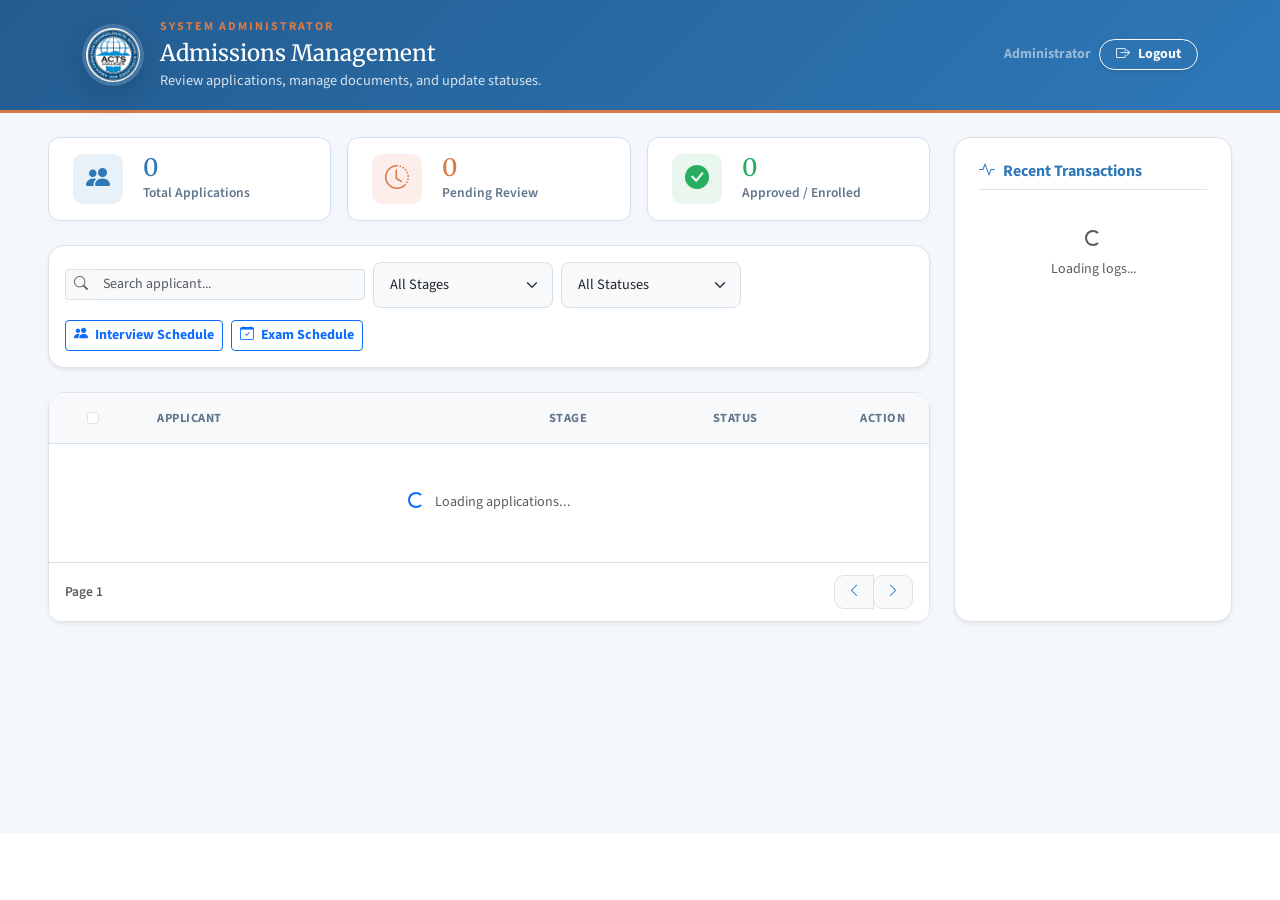
==== commit a7902ad8: "Remove email, guardian, gen avg, LRN, schedule fields; add skip buttons to application form" ====
--- a/admin.html
+++ b/admin.html
@@ -3,7 +3,12 @@
 
 <head>
   <meta charset="UTF-8" />
-  <meta name="viewport" content="width=device-width, initial-scale=1.0" />
+  <meta name="viewport" content="width=device-width, initial-scale=1.0, viewport-fit=cover, maximum-scale=5.0, user-scalable=yes" />
+  <meta name="description" content="ACTS Colleges Admin Dashboard - Review applications, manage documents, and update statuses." />
+  <meta name="theme-color" content="#2e78b8" />
+  <meta name="apple-mobile-web-app-capable" content="yes" />
+  <meta name="apple-mobile-web-app-status-bar-style" content="black-translucent" />
+  <meta name="apple-mobile-web-app-title" content="ACTS Admin" />
   <title>ACTS Colleges Admin Dashboard</title>
   <link href="https://cdn.jsdelivr.net/npm/bootstrap@5.3.2/dist/css/bootstrap.min.css" rel="stylesheet" />
   <link href="https://cdn.jsdelivr.net/npm/bootstrap-icons@1.11.3/font/bootstrap-icons.min.css" rel="stylesheet" />
@@ -15,6 +20,43 @@
   <link rel="stylesheet" href="css/admissions.css" />
   <link rel="stylesheet" href="css/dashboard.css" />
   <link rel="stylesheet" href="css/admin.css" />
+  <style>
+    /* Responsive root font size for better scaling */
+    @media (max-width: 1200px) {
+      html {
+        font-size: 15px;
+      }
+    }
+    @media (max-width: 768px) {
+      html {
+        font-size: 14px;
+      }
+    }
+    @media (max-width: 480px) {
+      html {
+        font-size: 13px;
+      }
+    }
+    
+    /* Ensure better mobile compatibility */
+    body {
+      -webkit-touch-callout: none;
+      -webkit-user-select: text;
+      -webkit-font-smoothing: antialiased;
+      -moz-osx-font-smoothing: grayscale;
+    }
+
+    /* Safe area support for notched devices */
+    @supports (padding: max(0px)) {
+      .portal-shell {
+        padding-left: max(0.5rem, env(safe-area-inset-left));
+        padding-right: max(0.5rem, env(safe-area-inset-right));
+      }
+      section.py-4 {
+        padding-bottom: max(1rem, env(safe-area-inset-bottom));
+      }
+    }
+  </style>
 </head>
 
 <body>
@@ -84,18 +126,18 @@
 
           <!-- Toolbar -->
              <div class="d-flex flex-wrap justify-content-between align-items-center mb-3 bg-white p-3 rounded-4 border shadow-sm">
-             <div class="d-flex gap-2 align-items-center mb-2 mb-md-0">
-                 <div class="input-group input-group-sm" style="width: 250px;">
+             <div class="d-flex gap-2 align-items-center mb-2 mb-md-0 flex-wrap w-100 w-md-auto">
+                 <div class="input-group input-group-sm flex-grow-1" style="min-width: 200px; max-width: 300px;">
                     <span class="input-group-text bg-light border-end-0"><i class="bi bi-search text-muted"></i></span>
                     <input type="text" id="searchApp" class="form-control border-start-0 bg-light" placeholder="Search applicant...">
                  </div>
-                 <select id="filterStage" class="form-select form-select-sm bg-light" style="width: 150px;">
+                 <select id="filterStage" class="form-select form-select-sm bg-light flex-grow-1" style="min-width: 130px; max-width: 180px;">
                      <option value="">All Stages</option>
                      <option value="Intake">Intake (New)</option>
                      <option value="Assessment">Assessment</option>
                      <option value="Decision">Decision Locked</option>
                  </select>
-                 <select id="filterStatus" class="form-select form-select-sm bg-light" style="width: 150px;">
+                 <select id="filterStatus" class="form-select form-select-sm bg-light flex-grow-1" style="min-width: 130px; max-width: 180px;">
                      <option value="">All Statuses</option>
                      <option value="Pending">Pending</option>
                      <option value="Under Review">Under Review</option>
@@ -116,11 +158,11 @@
             <table class="table table-hover mb-0 align-middle">
               <thead class="table-light">
                 <tr>
-                  <th style="width: 40px;" class="text-center"><input class="form-check-input" type="checkbox" id="selectAll"></th>
-                  <th style="width: 45%;">Applicant</th>
-                  <th style="width: 20%;" class="text-center">Stage</th>
-                  <th style="width: 20%;" class="text-center">Status</th>
-                  <th style="width: 15%;" class="text-end pe-4">Action</th>
+                  <th class="th-check text-center"><input class="form-check-input" type="checkbox" id="selectAll"></th>
+                  <th class="th-applicant">Applicant</th>
+                  <th class="th-stage text-center">Stage</th>
+                  <th class="th-status text-center">Status</th>
+                  <th class="th-action text-end pe-4">Action</th>
                 </tr>
               </thead>
               <tbody id="appTableBody">
@@ -607,14 +649,14 @@
         if (stage === 'Decision') stageColor = 'bg-success text-white';
 
         tr.innerHTML = `
-          <td class="text-center"><input class="form-check-input bulk-check" type="checkbox" value="${app.id}"></td>
-          <td>
-            <div class="fw-bold text-truncate" style="color:var(--blue); max-width: 250px;">${app.fullName}</div>
-            <div class="text-muted" style="font-size:0.75rem">${app.reference_number} • ${app.email}</div>
+          <td class="text-center td-check"><input class="form-check-input bulk-check" type="checkbox" value="${app.id}"></td>
+          <td data-label="Applicant" class="td-applicant">
+            <div class="fw-bold text-truncate applicant-name" style="color:var(--blue)">${app.fullName}</div>
+            <div class="text-muted applicant-meta">${app.reference_number} • ${app.email}</div>
           </td>
-          <td class="text-center"><span class="badge ${stageColor} rounded-pill px-3 py-2 w-100" style="max-width: 100px; font-size: 0.75rem;">${stage}</span></td>
-          <td class="text-center"><span class="badge ${badgeColor} rounded-pill px-3 py-2 w-100 text-truncate" style="max-width: 120px; font-size: 0.75rem;">${app.status}</span></td>
-          <td class="text-end text-nowrap pe-4">
+          <td class="text-center" data-label="Stage"><span class="badge ${stageColor} rounded-pill px-2 py-1" style="font-size: 0.75rem;">${stage}</span></td>
+          <td class="text-center" data-label="Status"><span class="badge ${badgeColor} rounded-pill px-2 py-1" style="font-size: 0.75rem;">${app.status}</span></td>
+          <td data-label="Action" class="td-action">
             <div class="dropdown">
               <button class="btn btn-sm btn-light border dropdown-toggle fw-bold text-muted shadow-sm" type="button" data-bs-toggle="dropdown">
                 Actions
--- a/css/admin.css
+++ b/css/admin.css
@@ -1,4 +1,4 @@
-.admin-stat-card {
+﻿.admin-stat-card {
   background: var(--white);
   border: 1.5px solid var(--border);
   border-radius: 12px;
@@ -41,6 +41,64 @@
   font-weight: 600;
 }
 
+/* ═══════════════════════════════════════════════
+   RESPONSIVE TOOLBAR STYLES
+   ═══════════════════════════════════════════════ */
+
+/* Toolbar responsive adjustments */
+.d-flex.flex-wrap.justify-content-between.align-items-center.mb-3 {
+  flex-wrap: wrap;
+  gap: 0.75rem;
+}
+
+.input-group {
+  display: flex;
+}
+
+.input-group-sm {
+  font-size: 0.875rem;
+}
+
+@media (max-width: 1199.98px) {
+  .input-group input,
+  .input-group select {
+    font-size: 0.875rem;
+  }
+}
+
+@media (max-width: 991.98px) {
+  .d-flex.flex-wrap.justify-content-between.align-items-center.mb-3 {
+    gap: 0.5rem;
+  }
+
+  .input-group,
+  .form-select {
+    min-width: auto;
+  }
+}
+
+@media (max-width: 767.98px) {
+  .d-flex.flex-wrap.justify-content-between.align-items-center.mb-3 {
+    width: 100%;
+  }
+
+  .d-flex.flex-wrap.justify-content-between.align-items-center.mb-3 > .d-flex:first-child {
+    width: 100%;
+    flex-direction: row;
+    flex-wrap: wrap;
+    gap: 0.5rem;
+  }
+
+  .input-group {
+    flex: 0 1 100%;
+  }
+
+  .form-select {
+    flex: 1 1 calc(50% - 0.25rem);
+    min-width: 120px;
+  }
+}
+
 .table-container {
   background: var(--white);
   border-radius: 12px;
@@ -87,15 +145,21 @@
   text-align: center;
 }
 
-.action-btn {
-  width: 32px;
-  height: 32px;
-  padding: 0;
-  display: inline-flex;
-  align-items: center;
-  justify-content: center;
-  border-radius: 8px;
-}
+/* Action column */
+.table thead th:last-child,
+.table tbody td:last-child {
+  text-align: right;
+}
+
+/* Table column widths via classes (no inline styles) */
+.th-check { width: 40px; }
+.th-applicant { width: 40%; }
+.th-stage { width: 18%; }
+.th-status { width: 20%; }
+.th-action { width: 12%; }
+
+.applicant-name { max-width: 220px; }
+.applicant-meta { font-size: 0.75rem; }
 
 /* Uploaded Documents chips in modal */
 #mDocs {
@@ -177,3 +241,281 @@
   color: var(--muted);
   font-weight: 600;
 }
+
+/* ═══════════════════════════════════════════════
+   RESPONSIVE STYLES — Admin Dashboard
+   ═══════════════════════════════════════════════ */
+
+/* ── XL & below ── */
+@media (max-width: 1199.98px) {
+  .table thead th:nth-child(2) { width: auto; }
+}
+
+/* ── Tablet (≤992px): compact horizontal-scroll table ── */
+@media (max-width: 991.98px) {
+  .portal-shell-inner { flex-direction: column; text-align: center; gap: 0.75rem; }
+  .portal-shell-inner .col-6 { width: 100% !important; text-align: center !important; }
+  .portal-shell-inner .col-6 .d-flex { justify-content: center !important; }
+  .portal-brand { justify-content: center; text-align: center; }
+
+  .admin-stat-card { padding: 1rem; gap: 1rem; }
+  .admin-stat-icon { width: 44px; height: 44px; font-size: 1.25rem; }
+  .admin-stat-info h3 { font-size: 1.25rem; }
+
+  .table { font-size: 0.85rem; }
+  .table-container { overflow-x: auto; -webkit-overflow-scrolling: touch; }
+  .table-container table { min-width: 0; }
+
+  .toolbar-wrap { flex-direction: column; align-items: stretch !important; }
+}
+
+/* ── Mobile (≤768px): tighter table + modal/toolbar stacking ── */
+@media (max-width: 767.98px) {
+  section.py-4 { padding: 1rem 0 !important; }
+  .container-fluid.px-4 { padding-left: 0.75rem !important; padding-right: 0.75rem !important; }
+
+  .portal-shell { padding: 0.8rem 0; }
+  .portal-brand img { width: 48px; height: 48px; }
+  .portal-brand h2 { font-size: 1.1rem; }
+  .portal-brand p { font-size: 0.78rem; }
+  .portal-kicker { font-size: 0.65rem; letter-spacing: 1.5px; }
+
+  .row.g-3.mb-4 > .col-md-4 { flex: 0 0 100%; max-width: 100%; }
+
+  /* Toolbar stacked */
+  .d-flex.flex-wrap.justify-content-between.align-items-center.mb-3 {
+    flex-direction: column !important;
+    align-items: stretch !important;
+    gap: 0.75rem;
+  }
+  .d-flex.flex-wrap.justify-content-between.align-items-center.mb-3 > .d-flex:first-child { flex-direction: column !important; gap: 0.5rem; }
+  .d-flex.flex-wrap.justify-content-between.align-items-center.mb-3 .input-group { width: 100% !important; }
+  .d-flex.flex-wrap.justify-content-between.align-items-center.mb-3 select.form-select { width: 100% !important; }
+  .d-flex.flex-wrap.justify-content-between.align-items-center.mb-3 > .d-flex:last-child { flex-direction: column; gap: 0.5rem; }
+  .d-flex.flex-wrap.justify-content-between.align-items-center.mb-3 > .d-flex:last-child .btn { width: 100%; justify-content: center; }
+
+  /* Table: scroll + tighter */
+  .table-container { border-radius: 8px; margin-top: 0.75rem; overflow-x: auto; -webkit-overflow-scrolling: touch; }
+  .table-container table { min-width: 0; width: 100%; }
+  .table thead th { font-size: 0.7rem; padding: 0.6rem 0.5rem; }
+  .table tbody td { padding: 0.6rem 0.5rem; font-size: 0.82rem; }
+  .table tbody td:last-child, .table thead th:last-child { padding-right: 0.5rem !important; }
+  .th-applicant { width: 35%; }
+  .th-stage { width: 18%; }
+  .th-status { width: 20%; }
+  .th-action { width: 10%; }
+  .applicant-name { max-width: 160px; font-size: 0.82rem; }
+  .applicant-meta { font-size: 0.7rem; }
+  .dropdown-toggle { padding: 0.3rem 0.5rem !important; font-size: 0.75rem !important; }
+
+  /* Table footer */
+  .table-footer { flex-direction: column; gap: 0.5rem; align-items: center; text-align: center; padding: 0.6rem 0.75rem; }
+
+  /* Sidebar */
+  .col-xl-3.col-lg-4 { margin-top: 1rem; }
+  .col-xl-3.col-lg-4 .bg-white { max-height: 350px; }
+  #recentTransactionsList { max-height: 300px !important; }
+
+  /* Modal */
+  .modal { padding: 0 !important; }
+  .modal-dialog { margin: 0.4rem; }
+  .modal-dialog.modal-lg, .modal-dialog.modal-sm { max-width: calc(100% - 0.8rem); }
+  .modal-content { border-radius: 8px; }
+  .modal-body { max-height: calc(100vh - 160px); overflow-y: auto; -webkit-overflow-scrolling: touch; }
+  .modal-body.bg-light { padding: 0.75rem !important; }
+  .modal-header { padding: 0.75rem 1rem; }
+  .modal-title { font-size: 1rem; }
+  .modal-footer { flex-direction: column; }
+  .modal-footer .btn { width: 100%; margin-bottom: 0.5rem; }
+  #appTabs { flex-wrap: nowrap; overflow-x: auto; gap: 0.35rem; padding-bottom: 0.25rem; }
+  #appTabs .nav-link { white-space: nowrap; font-size: 0.78rem; padding: 0.45rem 0.75rem; }
+  #appTabs .nav-link i { display: none; }
+  #pane-overview .row.g-4 > .col-md-6 { flex: 0 0 100%; max-width: 100%; }
+  #mDocs .d-flex.align-items-center.justify-content-between { flex-direction: column; align-items: flex-start !important; gap: 0.5rem; }
+  #mDocs .d-flex.align-items-center.justify-content-between .d-flex.gap-2 { width: 100%; }
+  #mDocs .d-flex.align-items-center.justify-content-between .d-flex.gap-2 .btn { flex: 1; font-size: 0.75rem; padding: 0.35rem 0.5rem; }
+  #evaluationForm .row.g-3 .col-md-4 { flex: 0 0 100%; max-width: 100%; }
+  #mNotesList { min-height: 180px !important; max-height: 350px !important; }
+  #updateStatusForm .btn { width: 100%; }
+  .modal-body.pt-3 h5 { font-size: 1rem; }
+
+  /* Forms */
+  select.form-select, input.form-control { font-size: 16px; }
+  textarea.form-control { resize: vertical; min-height: 80px; }
+}
+
+/* ── Small Mobile (≤576px): CARD TABLE LAYOUT ── */
+@media (max-width: 575.98px) {
+  body { overflow-x: hidden; }
+  section.py-4 { padding: 0.75rem 0 !important; }
+  .container-fluid.px-4 { padding-left: 0.5rem !important; padding-right: 0.5rem !important; }
+
+  .portal-shell { padding: 0.7rem 0; }
+  .portal-brand { flex-direction: column; gap: 0.5rem; }
+  .portal-brand img { width: 42px; height: 42px; }
+  .portal-brand h2 { font-size: 0.95rem; }
+  .portal-brand p { display: none; }
+  .portal-kicker { font-size: 0.6rem; }
+
+  .admin-stat-card { padding: 0.75rem; gap: 0.75rem; border-radius: 8px; }
+  .admin-stat-icon { width: 38px; height: 38px; font-size: 1.1rem; border-radius: 8px; }
+  .admin-stat-info h3 { font-size: 1.1rem; }
+  .admin-stat-info p { font-size: 0.75rem; }
+
+  /* ── Card Table ── */
+  .table-container {
+    background: transparent !important;
+    border: none !important;
+    box-shadow: none !important;
+    overflow: visible !important;
+    border-radius: 0 !important;
+    margin-top: 0.5rem;
+  }
+
+  .table-container table {
+    display: block !important;
+    width: 100% !important;
+    min-width: 0 !important;
+    border-collapse: separate;
+  }
+
+  .table-container thead { display: none !important; }
+
+  .table-container tbody {
+    display: flex !important;
+    flex-direction: column;
+    gap: 0.65rem;
+    width: 100%;
+  }
+
+  .table-container tbody tr {
+    display: flex !important;
+    flex-direction: column;
+    background: var(--white);
+    border: 1.5px solid var(--border) !important;
+    border-radius: 12px;
+    padding: 0.8rem 0.9rem;
+    box-shadow: 0 2px 8px rgba(0,0,0,0.04);
+    width: 100%;
+    max-width: 100%;
+    box-sizing: border-box;
+  }
+
+  .table-container tbody tr:hover {
+    box-shadow: 0 4px 14px rgba(46,120,184,0.08);
+  }
+
+  /* Hide checkbox on mobile cards */
+  .table-container tbody td.td-check { display: none !important; }
+
+  /* Each td = flex row with label + value */
+  .table-container tbody td {
+    display: flex !important;
+    justify-content: space-between;
+    align-items: center;
+    padding: 0.4rem 0 !important;
+    border: none !important;
+    border-bottom: 1px solid #f0f4f8 !important;
+    font-size: 0.85rem;
+    text-align: left !important;
+    white-space: normal !important;
+    width: 100% !important;
+    max-width: 100% !important;
+    box-sizing: border-box;
+    overflow: hidden;
+  }
+
+  .table-container tbody td:last-child {
+    border-bottom: none !important;
+    padding-bottom: 0 !important;
+  }
+
+  /* Label from data-label */
+  .table-container tbody td[data-label]::before {
+    content: attr(data-label);
+    font-weight: 700;
+    font-size: 0.65rem;
+    text-transform: uppercase;
+    letter-spacing: 0.5px;
+    color: var(--muted);
+    flex-shrink: 0;
+    margin-right: 0.75rem;
+    min-width: 52px;
+  }
+
+  /* Applicant cell: stack vertically, full width */
+  .table-container tbody td.td-applicant {
+    flex-direction: column;
+    align-items: flex-start;
+    border-bottom: 1px solid #e2eaf2 !important;
+    padding-bottom: 0.55rem !important;
+    margin-bottom: 0.1rem;
+  }
+  .table-container tbody td.td-applicant::before { display: none; }
+  .table-container tbody td.td-applicant .applicant-name {
+    font-size: 0.95rem;
+    max-width: 100% !important;
+    white-space: normal !important;
+    overflow: visible;
+    text-overflow: unset;
+  }
+  .table-container tbody td.td-applicant .applicant-meta {
+    font-size: 0.72rem;
+    margin-top: 0.15rem;
+    word-break: break-all;
+  }
+
+  /* Action cell */
+  .table-container tbody td.td-action {
+    justify-content: flex-end;
+    padding-top: 0.55rem !important;
+    border-bottom: none !important;
+  }
+  .table-container tbody td.td-action::before { display: none; }
+  .table-container tbody td.td-action .dropdown-toggle {
+    padding: 0.4rem 0.9rem !important;
+    font-size: 0.8rem !important;
+    border-radius: 8px;
+  }
+
+  /* Badges in cards */
+  .table-container tbody td .badge {
+    white-space: nowrap;
+    font-size: 0.72rem !important;
+    padding: 0.3rem 0.6rem !important;
+  }
+
+  /* Table footer */
+  .table-footer {
+    flex-direction: column;
+    gap: 0.5rem;
+    align-items: center;
+    padding: 0.5rem 0;
+    background: transparent;
+    border: none;
+  }
+  #pageInfo { font-size: 0.78rem; }
+  .table-footer .btn-group .btn { width: 36px; height: 32px; }
+
+  /* Modal */
+  .modal-dialog.modal-lg, .modal-dialog.modal-sm { margin: 0.25rem; max-width: calc(100% - 0.5rem); }
+  .modal-body.bg-light { padding: 0.6rem !important; }
+  .modal-header { padding: 0.7rem 0.85rem; }
+  .modal-title { font-size: 0.95rem; }
+  #updateStatusForm .btn { width: 100%; }
+  .modal-body.pt-3 h5 { font-size: 1rem; }
+}
+
+/* ── Landscape mobile ── */
+@media (max-height: 600px) and (orientation: landscape) {
+  section.py-4 { min-height: auto; padding: 0.5rem 0 !important; }
+  .portal-shell { padding: 0.4rem 0; }
+}
+
+/* ── Touch device enhancements ── */
+@media (max-width: 991.98px) and (hover: none) and (pointer: coarse) {
+  .form-control,
+  .form-select { min-height: 44px; font-size: 16px; }
+  input[type="checkbox"],
+  input[type="radio"] { width: 18px; height: 18px; }
+}
